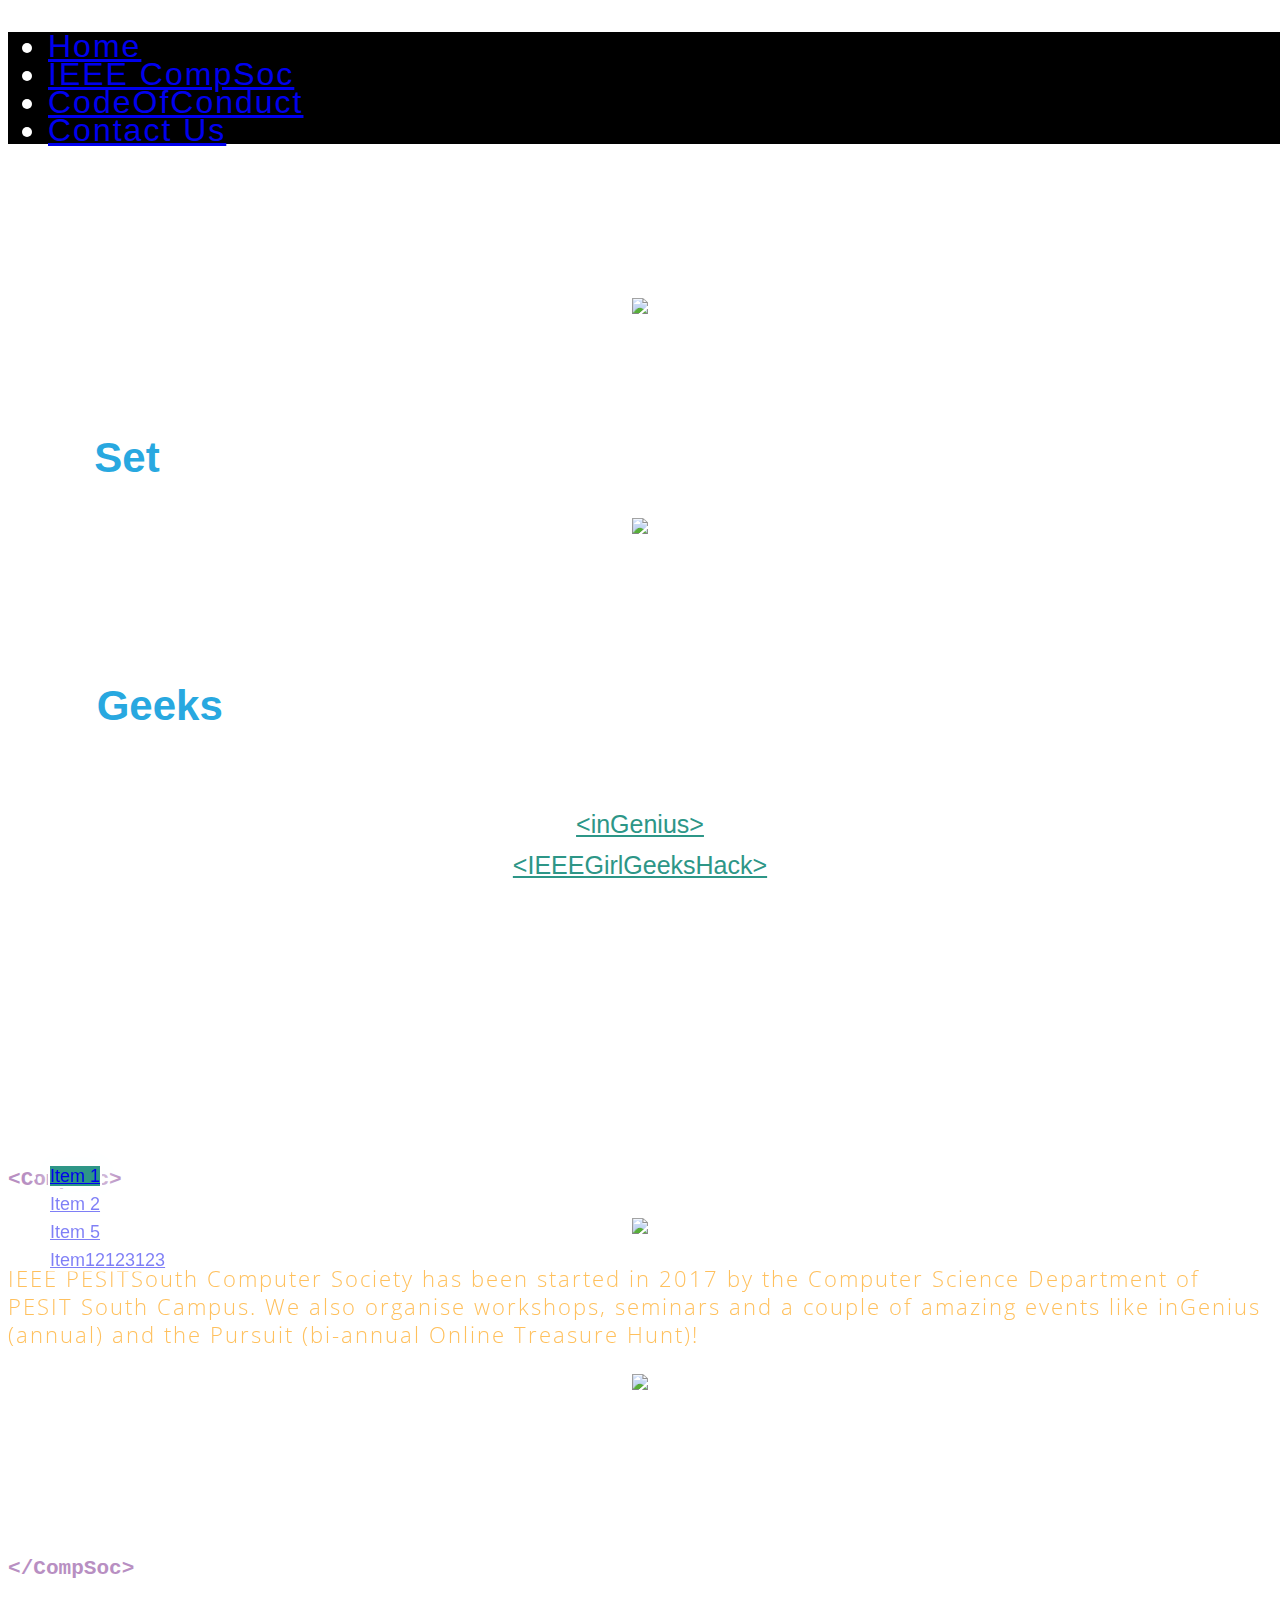
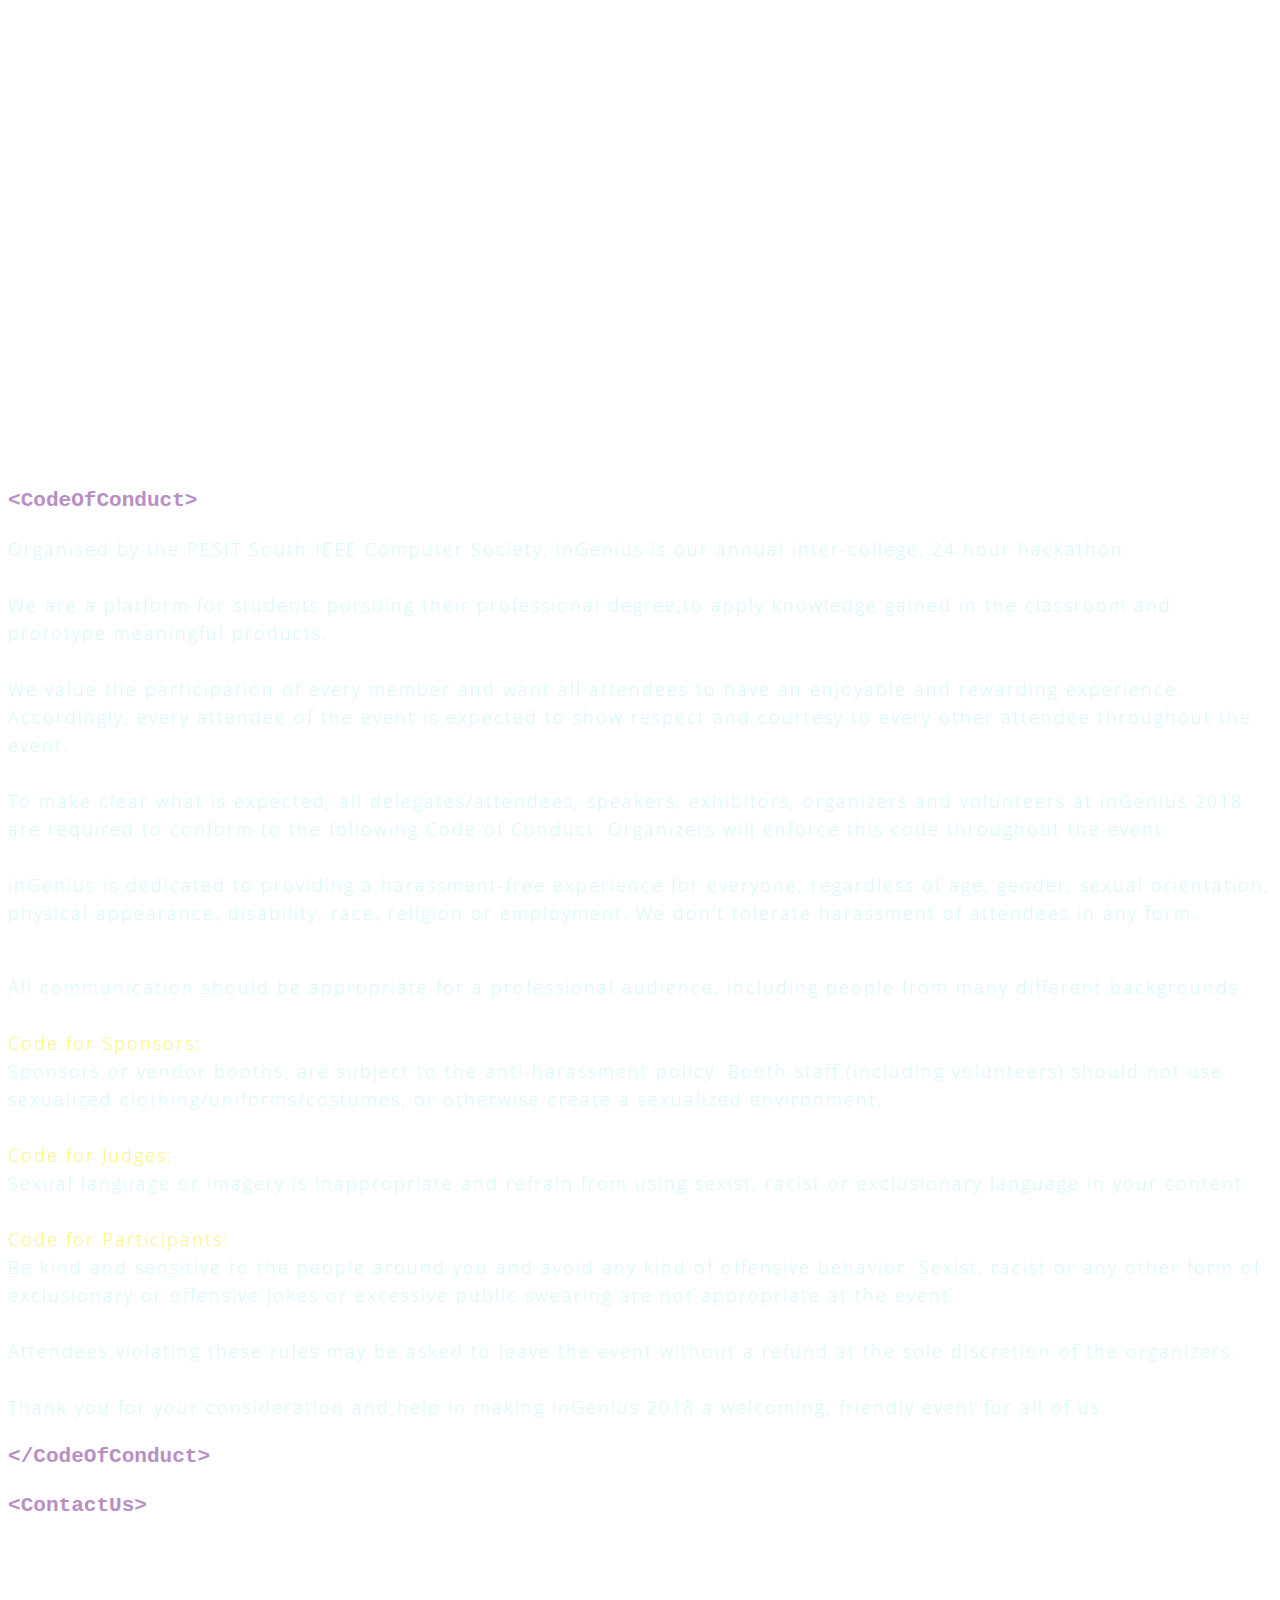
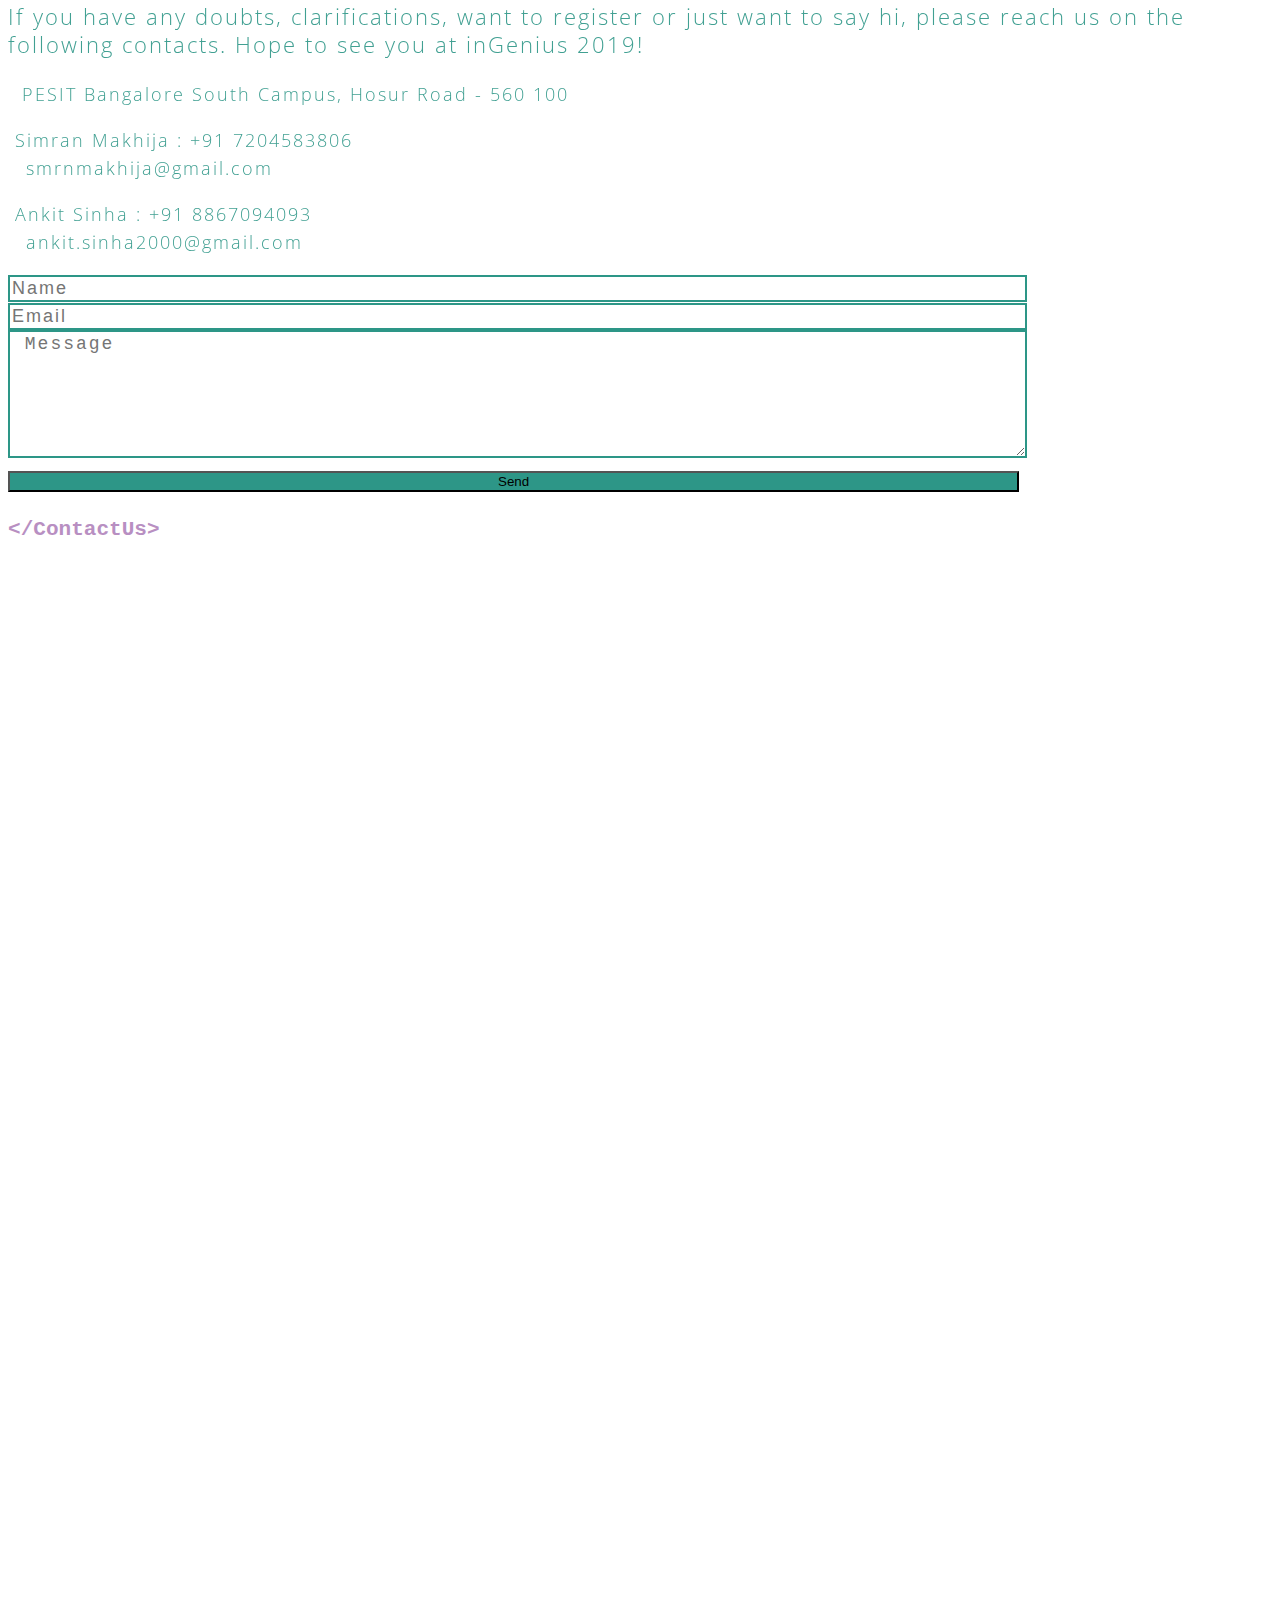
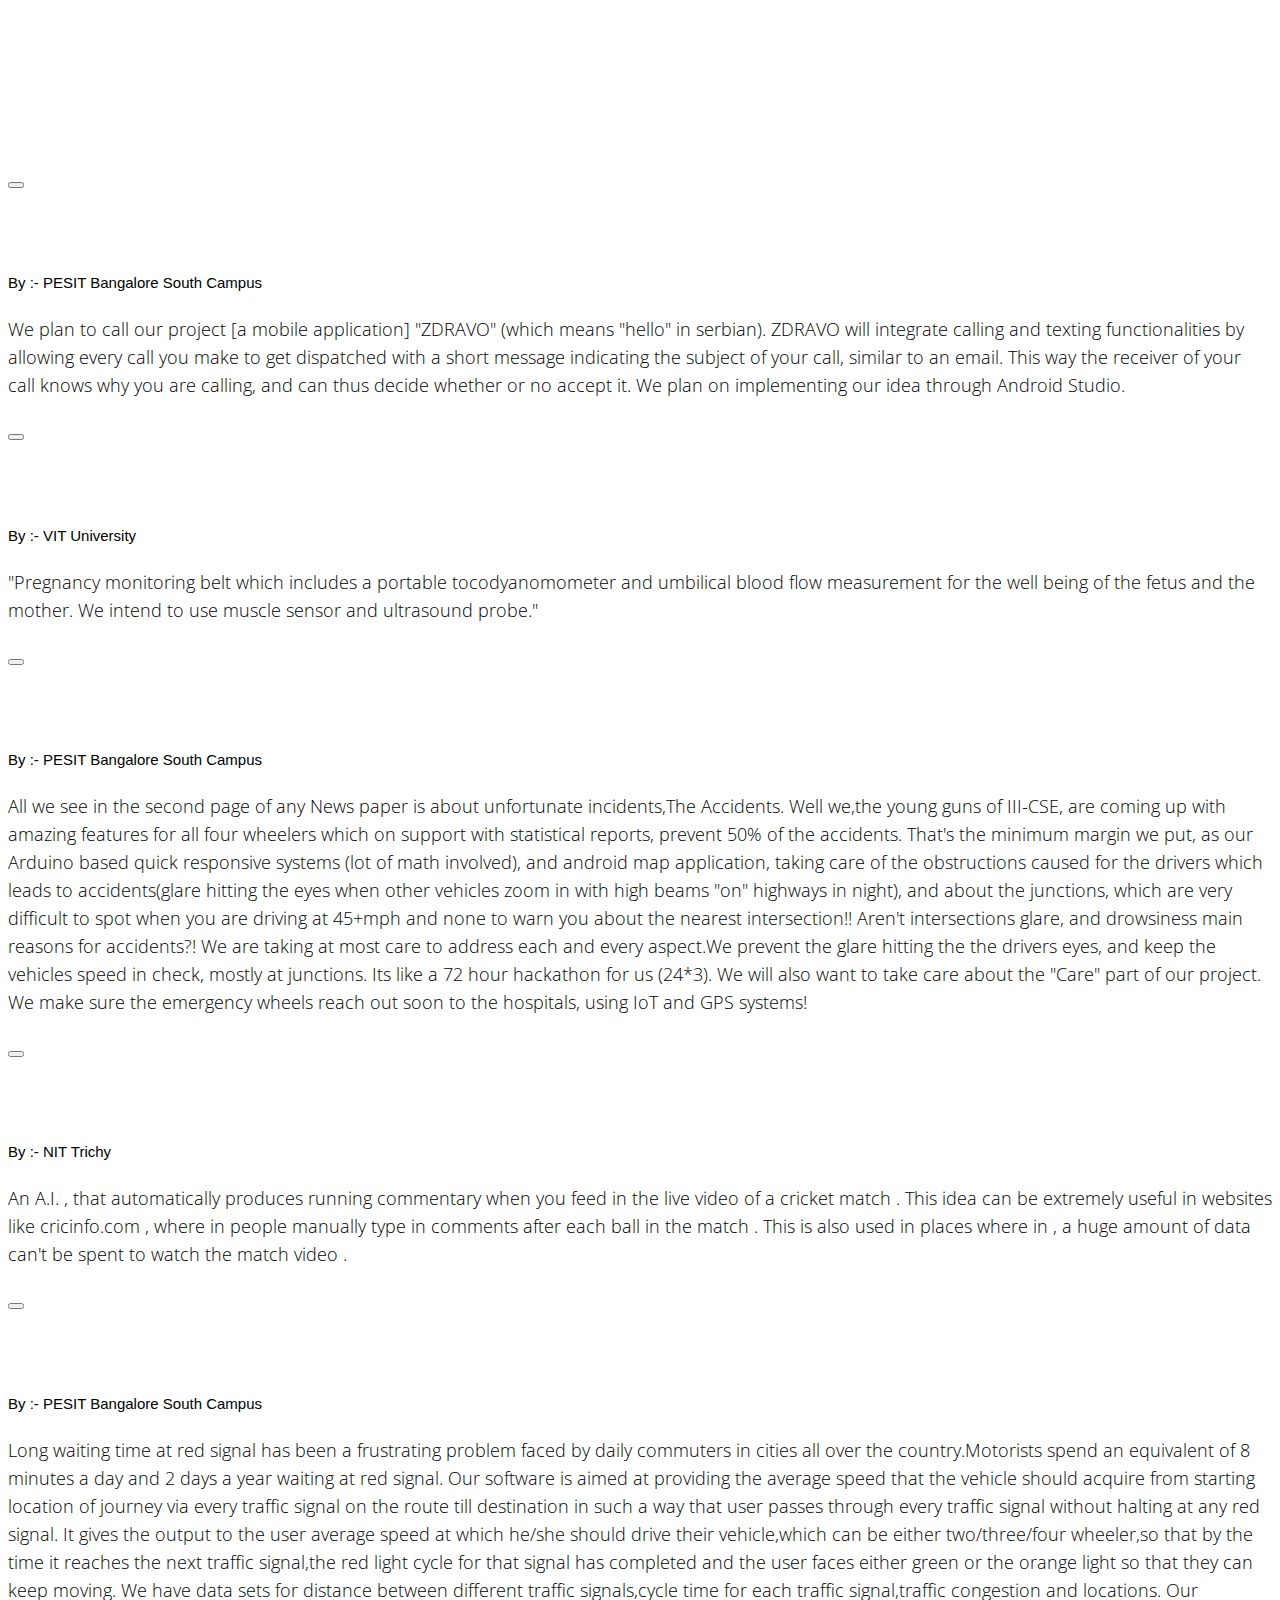
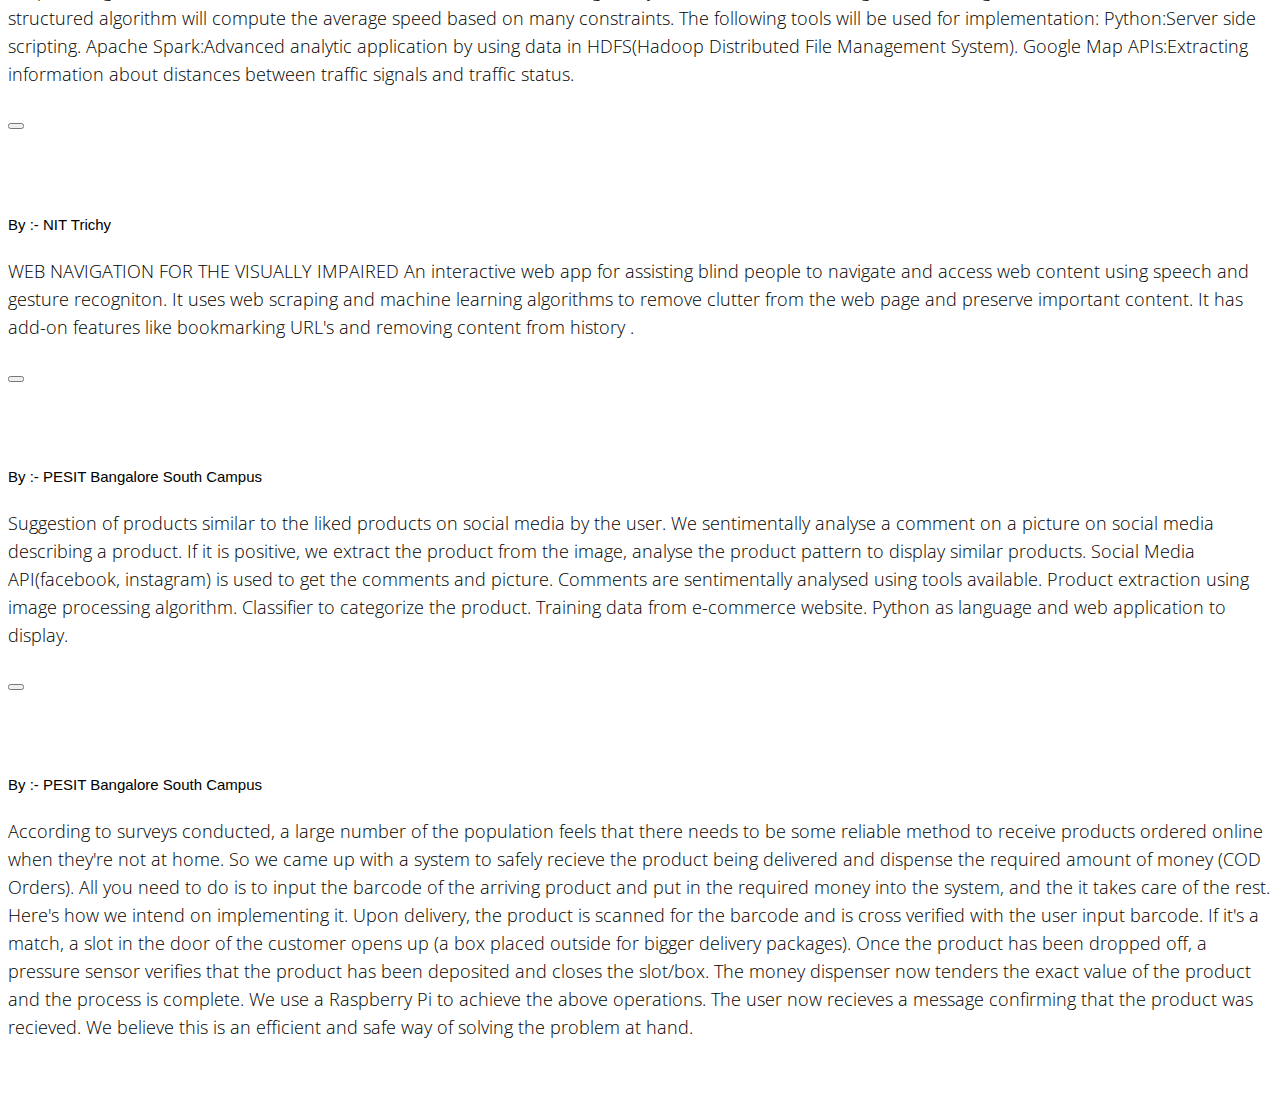
==== index.html @ 05e1632b "fixed the creation of new tabs" ====
<!DOCTYPE html>
<html>
<head>
	<meta charset="utf-8">
	<meta name="viewport" content="width=device-width, initial-scale=1.0">
	<meta name="description" content="inGenius, the flagship event of PESITSouth IEEE Computer Society, is an annual 24-hour hackathon. After six successful iterations, inGenius 2018 is back! This time around, our theme is Open Hack. The future is data-driven. So get behind the wheel & hack it out on the 3rd & 4th of November, 2018.">
	<meta name="author" content="#getSetHack">
	<title>inGenius/IEEEGirlGeeksHack 2019</title>

	<link href="css/bootstrap.min.css" rel="stylesheet">
    <link href="https://fonts.googleapis.com/css?family=Open+Sans" rel="stylesheet">
	<link href="css/main.css" rel="stylesheet">
    <!-- <link rel="stylesheet" type="text/css" href="css/jquery.fullpage.min.css" /> -->


  	<link rel="shortcut icon" href="images/favicon.png">

  	<!-- UIkit CSS -->
<link rel="stylesheet" href="https://cdnjs.cloudflare.com/ajax/libs/uikit/3.0.0-beta.28/css/uikit.min.css" />
   <link rel ='stylesheet' href = 'css/animate.css'>
   <link rel ='stylesheet' href = 'css/font-awesome.min.css'>



<!-- jQuery is required -->
<script src="https://cdnjs.cloudflare.com/ajax/libs/jquery/3.2.1/jquery.min.js"></script>
<script type="text/javascript" src="js/bootstrap.min.js"></script>


<!-- UIkit JS -->
<script src="https://cdnjs.cloudflare.com/ajax/libs/uikit/3.0.0-beta.28/js/uikit.min.js"></script>
<script src="https://cdnjs.cloudflare.com/ajax/libs/uikit/3.0.0-beta.28/js/uikit-icons.min.js"></script>

</head>
<body data-spy="scroll" data-target=".uk-dotnav" data-offset="50">


<div id="menu-icon" style="position: fixed; top:10px; right:10px; z-index: 1001 !important;"  uk-toggle="target: #offcanvas-nav-primary">

</div>
<!-- <button class="uk-button uk-button-default uk-margin-small-right" type="button">Primary Nav</button> -->

	<div class="uk-offcanvas-content">
    <div id="offcanvas-nav-primary" uk-offcanvas="overlay: false; flip: true">
        <div class="uk-offcanvas-bar uk-flex uk-flex-column" style="background-color: #000; width:100vw; z-index: -1; letter-spacing: 2px; font-size : 32px;">
            <ul class="uk-nav uk-nav-primary uk-nav-center uk-margin-auto-vertical" uk-scrollspy-nav="closest: li; scroll: true">
                <li class="uk-active"><a href="#home" uk-scroll>Home</a></li>
                <!--<li><a href="#ingenius" uk-scroll>inGenius</a></li>
                <li><a href="#girlgeeks" uk-scroll>GirlGeeks</a></li>
                <li><a href="#participate" uk-scroll>Participate</a></li>
                <li><a href="#register" uk-scroll>Register</a></li>
                <li><a href="#faq" uk-scroll>FAQ</a></li>-->
                <li><a href="#IEEE" uk-scroll>IEEE CompSoc</a></li>
                <!-- <li><a href="#sponsors" uk-scroll>Sponsors</a></li> -->
                <li><a href="#CodeOfConduct" uk-scroll>CodeOfConduct</a></li>
                <li><a href="#contactus" uk-scroll>Contact Us</a></li>
            </ul>

        </div>
    </div>
    <script>
        $(document).ready(function(){
            $(".uk-nav-primary li").click(function(){
                UIkit.offcanvas("#offcanvas-nav-primary").hide();
            });
        });
    </script>

</div>

<div id="particles-js"></div>

    <!-- <div id="fullpage"> -->
	<section id="home" class="section active" style="width: 100%; min-height: 100vh; margin-top:100px;">
  <div class="row">
		<div class="col-md-12 text-center">
      	<h2 style="color : #fff;"> <span style="font-weight: 300">Coming Soon!</strong></h2>
		</div>
  </div>
	<div class="row">
		<div class="col-md-6 text-center" >
			<center><a href="#inGenius">	<img class="img img-responsive" style="max-height:180px;" src="images/logo.png" > </a>
			<br></center>
				<p style="font-size: 42px; font-weight: 800; padding-top: 80px;">#get<span style="color:#28A8E0">Set</span>Hack</p>
		</div>
		<div class="col-md-6 text-center">
			<center>
			<a href="#inGenius">	<img class="img img-responsive" style="max-height:180px;" src="images/gg_logo.png" > </a>
		</center>
			<br>
				<p style="font-size: 42px; font-weight: 800; padding-top: 80px;">#girl<span style="color:#28A8E0">Geeks</span>Hack</p>
		</div>
	</div>
	<br>
	<div class="row" style="margin-top:20px;">
		<div class="col-md-6 text-center" style="margin-bottom:10px;">
		 <center> <a href="inGenius-page.html" style="color: #2d9687;" class="uk-button uk-button-default uk-button-large uk-margin-medium uk-margin-remove-bottom" target="" uk-scrollspy="cls:uk-animation-slide-left" id="inGenius"> &lt;inGenius&gt;</a>
		</center> </div>
		<div class="col-md-6 text-center">
		<center>	<a href="girlgeekshack-page.html" style="color: #2d9687;" class="uk-button uk-button-default uk-button-large uk-margin-medium uk-margin-remove-bottom" target="" uk-scrollspy="cls:uk-animation-slide-right" id="IEEEGirlGeeksHack">&lt;IEEEGirlGeeksHack&gt;</a>
		</center> </div>

		</div>
	      <!-- <h2 style="color : #fff;"> <span style="font-weight: bold">#getSetHack</strong></h2> -->
	 </section>
	<div id = "dot-nav" class="uk-position-center-right uk-position-medium" style="position: fixed !important; z-index: +1;">
        <ul class="uk-dotnav uk-dotnav-vertical" uk-scrollspy-nav="closest: li; scroll: true; offset: 30">
            <li class="uk-active" title="Home" uk-tooltip="pos: left"><a href="#home" uk-scroll>Item 1</a></li>
            <!--<li title="inGenius" uk-tooltip="pos: left"><a href="#ingenius" uk-scroll>Item 3</a></li>
            <li title="girlgeeks" uk-tooltip="pos: left"><a href="#girlgeeks" uk-scroll>Item 5</a></li>
            <li title="Participate" uk-tooltip="pos: left"><a href="#participate" uk-scroll>Item 4</a></li>
            <li title="Register" uk-tooltip="pos: left"><a href="#register" uk-scroll>Item 5</a></li>
            <li title="FAQ" uk-tooltip="pos: left"><a href="#faq" uk-scroll>Item 5</a></li>-->
						<li title="IEEE Compsoc" uk-tooltip="pos: left"><a href="#IEEE" uk-scroll>Item 2</a></li>
            <!-- <li title="Sponsors" uk-tooltip="pos: left"><a href="#sponsors" uk-scroll>Item 2</a></li> -->
            <li title="CodeOfConduct" uk-tooltip="pos: left"><a href="#CodeOfConduct">Item 5</a></li>
            <li title="Contact Us" uk-tooltip="pos: left"><a href="#contactus">Item12123123</a></li>
        </ul>
    </div>
    </section>



    <div class="bulblogo hidden" style="position: fixed; top: 10px; left: 15px; z-index: 999;"> <a href="#home" uk-scroll><img class="img img-responsive" style="height:60px;" src="images/bulb.png"></a></div>

    <script>
      $(document).ready(function(){
        $(window).scroll(function(){
          var scrollPos = $(window).scrollTop();
          if(scrollPos >= 600){
            $(".bulblogo").addClass("large-nav").promise().done(function(){
              $(".bulblogo").removeClass("hidden").addClass("fadeInLeft animated");
            });
          }else if(scrollPos <= 500){
            $(".bulblogo").removeClass("large-nav").promise().done(function(){
              $(".bulblogo").removeClass("fadeInLeft").addClass("fadeOutLeft").promise().done(function(){
                $(".bulblogo").removeClass("fadeOutLeft").addClass("hidden");
              });
            });
          }
        });
      });
    </script>
	<!--	<section id="temp" style="min-height: 50vh;"  class="section uk-padding-large">
	        <div class="container">
	        <div class="row">
					<div class="col-sm-12 uk-padding uk-padding-remove-bottom">
						 <center>
							  <a href="inGenius-page.html" style="color: #2d9687;" class="uk-button uk-button-default uk-button-large uk-margin-medium uk-margin-remove-bottom" target="_blank" uk-scrollspy="cls:uk-animation-slide-left" id="inGenius"> &lt;inGenius&gt;</a>
								<br>
								<a href="girlgeekshack-page.html" style="color: #2d9687; margin-top:20px;" class="uk-button uk-button-default uk-button-large uk-margin-medium uk-margin-remove-bottom" target="_blank"uk-scrollspy="cls:uk-animation-slide-right" id="IEEEGirlGeeksHack">&lt;IEEEGirlGeeksHack&gt;</a>
             </center>
					</div>
				</div>
		</section>

<!--		<section id="ingenius" style="min-height: 100vh;"  class="section uk-padding-large">
        <div class="container">
        <div class="row">
            <div class="col-sm-12 uk-padding uk-padding-remove-bottom">
                <h3 style="color:#B88FC2;" uk-scrollspy="cls:uk-animation-slide-left">&lt;inGenius&gt;</h3>
            </div>

            <div class="col-sm-12">
                <div class="row container">
                    <div class="col-md-6 uk-padding-large uk-padding-remove-vertical main-content">
                        <p style="color:#2d9687;">
                            inGenius, the flagship event of PESITSouth IEEE Computer Society, is an annual 24-hour hackathon.<br><br>
                            After seven successful iterations, inGenius 2019 is back! This time around, our theme is Open Hack. The future is data-driven.
                            <!-- So get behind the wheel &amp; hack it out on the 3rd &amp; 4th of November, 2018. -->
    <!--                    </p>
                        <p class="text-center">
                            <a href="brochure.pdf" style="color: #2d9687;" class="uk-button uk-button-default uk-button-large uk-margin-medium uk-margin-remove-bottom" target="_blank">Brochure</a>
                        </p>
                        <!-- <p style="color:#fff; letter-spacing: 2px; font-weight: 300 !important; font-size: 15px;">
                            PESIT South ACM Student Chapter was started in 2007 by the Computer Science Department of PESIT South Campus. We also organise workshops, seminars and a couple of amazing events like inGenius (annual) and the Pursuit (bi-annual Online Treasure Hunt)!
                        </p> -->
        <!--            </div>

                    <div id ="svg-logos" class="col-md-6 uk-margin-large uk-margin-remove-vertical">

                        <div class="row uk-margin uk-margin-remove-horizontal">
                            <img class="img img-responsive pull-right" style="max-height: 400px !important;" src="images/logo.png">
                        </div>

                    </div>

                </div>
            </div>


            <div class="col-sm-12 uk-padding uk-padding-remove-bottom">
                <h3 style="color:#B88FC2;" uk-scrollspy="cls:uk-animation-slide-left">&lt;/inGenius&gt;</h3>
            </div>
        </div>
        </div>
    </section>

 	       <section id="girlgeeks" style="min-height: 100vh;"  class="section uk-padding-large">
        <div class="container">
        <div class="row">
            <div class="col-sm-12 uk-padding uk-padding-remove-bottom">
                <h3 style="color:#B88FC2;" uk-scrollspy="cls:uk-animation-slide-left">&lt;IEEEGirlGeeksHack&gt;</h3>
            </div>

            <div class="col-sm-12">
                <div class="row container">
                    <div class="col-md-6 uk-padding-large uk-padding-remove-vertical main-content">
                        <p style="color:#2d9687;">
                            <ul>
                                <li class="gg_li">
                                    <strong class="gg_head">Objective</strong>
                                    <p class="gg_p">Increase women participation in hackathons.</p>
                                </li>
                                <li class="gg_li">
                                    <strong class="gg_head">Team Size</strong>
                                    <p class="gg_p">Team of 4. Team leader must be a female candidate.</p>
                                </li>
                                <li class="gg_li">
                                    <strong class="gg_head">Eligibility</strong>
                                    <p class="gg_p">Anyone with coding and basic AI skills.</p>
                                </li>
                                <li class="gg_li">
                                    <strong class="gg_head">Problem Statement</strong>
                                    <p class="gg_p">Problem statement that includes a combination of AI + software engineering skills. Problem theme – challenge related to India. Data will be provided.</p>
                                </li>
                                <li class="gg_li">
                                    <strong class="gg_head">Mode of hackathon</strong>
                                    <p class="gg_p">Hackathon will be started at same time. Will be open to all students and professionals across the country. At deadline, teams will have to submit a presentation along with a .exe of their solution.</p>
                                </li>
                                <li class="gg_li">
                                    <strong class="gg_head">Judges</strong>
                                    <p class="gg_p">Panel of judges comprising of industry experts. They will go through the .exe and will have an interview round with top 10 teams to decide on final evaluations. </p>
                                </li>
                                <li class="gg_li">
                                    <strong class="gg_head">Registration Fees</strong>
                                    <p class="gg_p">INR 500 per person. Teams should register using one payment for each team.</p>
                                </li>
                            </ul>

                            <!-- So get behind the wheel &amp; hack it out on the 3rd &amp; 4th of November, 2018. -->

                        <!-- <p class="text-center">
                            <a href="brochure.pdf"ˀ style="color: #2d9687;" class="uk-button uk-button-default uk-button-large uk-margin-medium uk-margin-remove-bottom" target="_blank">Brochure</a>
                        </p> -->

            <!--       </div>

                    <div id ="svg-logos" class="col-md-6 uk-margin-large uk-margin-remove-vertical">

                        <div class="row uk-margin uk-margin-remove-horizontal">
                            <img class="img img-responsive pull-right" style="max-height: 400px !important;" src="images/gg_logo.png">
                        </div>

                    </div>

                </div>
            </div>


            <div class="col-sm-12 uk-padding uk-padding-remove-bottom">
                <h3 style="color:#B88FC2;" uk-scrollspy="cls:uk-animation-slide-left">&lt;/IEEEGirlGeeksHack&gt;</h3>
            </div>
        </div>
        </div>
    </section>



  <!--  <section id="participate" uk-scrollspy="cls:uk-animation-fade;repeat:true;" style="min-height: 100vh;" class="section uk-padding-large">
        <div class="container">
        <div class="row">
            <div class="col-sm-12 uk-padding uk-padding-remove-bottom">
                <h3 style="color:#B88FC2;" uk-scrollspy="cls:uk-animation-slide-left">&lt;Participate&gt;</h3>
            </div>

            <div class="col-sm-12 text-center uk-padding">
                <div class="row uk-margin-medium uk-padding uk-padding-remove-vertical">
                    <div class="col-sm-4" uk-scrollspy="cls:uk-animation-slide-left">
                        <center>
                            <div id="lc-1" class="logo-container uk-margin-medium uk-margin-remove-top">
                              <!-- <div class="icon-container"> -->
    <!--                            <div class="part-icon-cont text-center"  style="">
                                    <span class="fa fa-calendar" style="color : #fff; font-size : 40px;z-index: 999;"></span>
                                </div>
                              <!-- </div> -->
        <!--                    </div>
                        </center>
                        <div class="logo-info-container">
                            <h4> Coming Soon! </h4>
                        </div>
                    </div>
                    <div class="col-sm-4" uk-scrollspy="cls:uk-animation-fade">
                        <center>
                            <div id="lc-2" class="logo-container uk-margin-medium uk-margin-remove-top">
                              <!-- <div class="icon-container"> -->
            <!--                    <div class="part-icon-cont text-center"  style="">
                                    <span class="fa fa-camera-retro" style="color : #fff; font-size : 40px;z-index: 999;"></span>
                                </div>
                              <!-- </div> -->
                <!--            </div>
                        </center>

                        <div class="logo-info-container">
                            <h4> Thinking big? Think bigger! Come and blow our minds. </h4>
                        </div>
                    </div>
                    <div class="col-sm-4" uk-scrollspy="cls:uk-animation-slide-right">
                        <center>
                            <div id="lc-3" class="logo-container uk-margin-medium uk-margin-remove-top">
                                <div class="part-icon-cont text-center"  style="">
                                    <span class="fa fa-clock-o" style="color : #fff; font-size : 40px;z-index: 999;"></span>
                                </div>
                            </div>
                        </center>
                        <div class="logo-info-container">
                            <h4>Build and submit your solution in the given time!</h4>
                        </div>
                    </div>

                </div>
            </div>
            <div class="col-sm-12 text-center uk-padding">
                <div class="row uk-margin-medium uk-padding uk-padding-remove-vertical">
                <div class="col-sm-4" uk-scrollspy="cls:uk-animation-slide-left">
                        <center>
                            <div id="lc-4" class="logo-container uk-margin-medium uk-margin-remove-top">
                              <!-- <div class="icon-container"> -->
                    <!--            <div class="part-icon-cont text-center"  style="">
                                    <span class="fa fa-coffee" style="color : #fff; font-size : 40px;z-index: 999;"></span>
                                </div>
                              <!-- </div> -->
                        <!--    </div>
                        </center>
                        <div class="logo-info-container">
                            <h4> Register your team online!</h4>
                        </div>
                    </div>
                    <div class="col-sm-4" uk-scrollspy="cls:uk-animation-slide-fade">
                        <center>
                            <div id="lc-5" class="logo-container uk-margin-medium uk-margin-remove-top">
                                <div class="part-icon-cont text-center"  style="">
                                    <span class="fa fa-thumbs-o-up" style="color : #fff; font-size : 40px;z-index: 999;"></span>
                                </div>
                            </div>
                        </center>

                        <div class="logo-info-container">
                            <h4> Top 10 Teams with the best hacks present their solutions to the judges in a final interview round!</h4>
                        </div>
                    </div>
                    <div class="col-sm-4" uk-scrollspy="cls:uk-animation-slide-right">
                        <center>
                            <div id="lc-6" class="logo-container uk-margin-medium uk-margin-remove-top">
                                <div id="lc-6-icon-cont" class="text-center"  style="">
                                    <span class="fa fa-ticket" style="color : #fff; font-size : 40px;z-index: 999;"></span>
                                </div>
                            </div>
                        </center>

                        <div class="logo-info-container" style="padding-top:10px;">
                            <h4> Winning teams get amazing goodies and prizes!</h4>
                        </div>
                    </div>
                </div>
                <!-- <div class="row uk-padding uk-padding-remove-vertical"> -->


                <!-- </div> -->
            <!-- </div>


            <div class="col-sm-12 uk-padding uk-padding-remove-bottom">
                <h3 style="color:#B88FC2;" uk-scrollspy="cls:uk-animation-slide-left">&lt;/Participate&gt;</h3>
            </div>
        </div>
        </div>
    </section>




    <section id="register" uk-scrollspy="cls:uk-animation-fade;repeat:true;" style="min-height: 100vh;" class="uk-padding-large">
        <div class="container">
        <div class="row">
            <div class="col-sm-12 uk-padding uk-padding-remove-bottom">
                <h3 style="color:#B88FC2;" uk-scrollspy="cls:uk-animation-slide-left">&lt;Register&gt;</h3>
            </div>


            <div class="col-sm-12">
                <div class="row container-fluid uk-padding-large uk-padding-remove-vertical text-center">
                    <h2 style="color: #fff;">Registrations will open soon!</h2>
                    <!-- <a href="http://register.ingeniushack.com/" target="_blank"><button class="uk-button uk-button-large uk-margin-large green-button" style="color: #fff;">Register</button></a> -->
                    <!-- <h3 style="color: #fff;" class="uk-margin-medium font-inconsalata">Registrations will close on <span class="">October 17</span>!</h3> -->
              <!--      <p class="uk-margin-medium"> Keep checking <a href="http://facebook.com/ingeniushack" target="_blank"> facebook.com/ingeniushack </a> for more information. </p>
                </div>
            </div>


            <div class="col-sm-12 uk-padding uk-padding-remove-bottom">
                <h3 style="color:#B88FC2;" uk-scrollspy="cls:uk-animation-slide-left">&lt;/Register&gt;</h3>
            </div>
        </div>
        </div>
    </section>



-->
<!--    <section id="faq" style="min-height: 100vh;" uk-scrollspy="cls:uk-animation-fade;repeat:true;" class="section uk-padding-large">
    	<div class="container">
        <div class="row">
    		<div class="col-sm-12 uk-padding uk-padding-remove-bottom">
    			<h3 style="color:#B88FC2;" uk-scrollspy="cls:uk-animation-slide-left">&lt;FAQ&gt;</h3>
    		</div>

    		<div class="col-sm-12">
    			<div class="row container">

    				<div class="col-sm-10 col-sm-offset-1 uk-padding-large uk-padding-remove-vertical main-content">
	    				<ul uk-accordion="collapsible: false">
						    <li uk-scrollspy="cls:uk-animation-fade">
						        <h3 class="uk-accordion-title">Who can attend inGenius 2019?</h3>
						        <div class="uk-accordion-content">
						            <p>The only restriction is that the team leader should be a female candidate! Anyone who can code and has the basic AI knowledge can register! </p>
						        </div>
                            </li>

						    <li uk-scrollspy="cls:uk-animation-fade">
						        <h3 class="uk-accordion-title">Is there a registration fee?</h3>
						        <div class="uk-accordion-content">
						            <p>Registering your team along with your hack idea is free (obviously :P). But, once shortlisted, teams need to buy tickets which are worth ₹500 per person in the team.</p>
						        </div>
						    </li>
						    <li uk-scrollspy="cls:uk-animation-fade">
						        <h3 class="uk-accordion-title">How many people can I have in my team?</h3>
						        <div class="uk-accordion-content">
						            <p>You must have at least 2 people in your team, and a maximum of 4 people. Fancy, crazy team names are encouraged! No obscenity, mind you.</p>
						        </div>
						    </li>
						    <li uk-scrollspy="cls:uk-animation-fade">
						        <h3 class="uk-accordion-title">How do I register?</h3>
						        <div class="uk-accordion-content">
						            <p>Create and register your team online. You can also add some weight by including your github and linkedin profile links. You will be sent an email confirming your participation a few weeks before the event. Don't forget to keep checking your inbox (also, check SPAM, just in case!). <br></p>
						        </div>
                            </li>
                            <li uk-scrollspy="cls:uk-animation-fade">
						        <h3 class="uk-accordion-title">What is the theme of inGenius 2019?</h3>
						        <div class="uk-accordion-content">
						            <p>This year's theme is related to the challenges present in India. You will be given a problem statement which will put your AI and software engineering skills to the test! <br></p>
						        </div>
                            </li>

						    <!-- <li uk-scrollspy="cls:uk-animation-fade">
						        <h3 class="uk-accordion-title">What do I have to bring?</h3>
						        <div class="uk-accordion-content">
						            <p>Mandatory:<br>
A valid College ID (or Government ID if none available).<br>
Laptop, chargers &amp; other required peripherals.<br>
Any and all hardware equipment required for the completion of your hack.<br>
No Objection Certificate for each female participant
Unadulterated enthusiasm!<br><br>
Optional:<br>
Data card / dongles for internet access (just in case!).
Anything you need to be comfy during the night.</p>
						        </div>
						    </li> -->
						 <!--   <li uk-scrollspy="cls:uk-animation-fade">
						        <h3 class="uk-accordion-title">When does the hackathon begin? </h3>
						        <div class="uk-accordion-content">
						            <p>It's an online hackathon and will begin at the same time for all participants. The exact date will be revealed soon!</p>
						        </div>
                            </li>

                            <li uk-scrollspy="cls:uk-animation-fade">
						        <h3 class="uk-accordion-title">What should I submit at the end of the hackathon?</h3>
						        <div class="uk-accordion-content">
						            <p>At the end of the hackathon, you need to submit a presentation about your solution and an executable(.exe) file.</p>
						        </div>
						    </li>

                            <li uk-scrollspy="cls:uk-animation-fade">
                                <h3 class="uk-accordion-title">How will you judge?</h3>
                                <div class="uk-accordion-content">
                                    <p>The panel of judges will consist of industry experts and professionals. They will go through the executable file and will have an interview round with top 10 teams to decide on final evaluations.  </p>
                                </div>
                            </li>

                            <li uk-scrollspy="cls:uk-animation-fade">
                                <h3 class="uk-accordion-title">I have a question that's not answered here</h3>
                                <div class="uk-accordion-content">
                                    <p>We're here to help you however you need! Feel free to drop us an <a href="mailto:ingeniushack@gmail.com">email</a>. You could also reach out to us on <a href="https://facebook.com/inGeniusHack">Facebook</a> or on <a href="https://twitter.com/ingeniushack">Twitter</a>.</p>
                                </div>
                            </li>

						</ul>
    				</div>

    			</div>
    		</div>


    		<div class="col-sm-12 uk-padding uk-padding-remove-bottom">
    			<h3 style="color:#B88FC2;" uk-scrollspy="cls:uk-animation-slide-left">&lt;/FAQ&gt;</h3>
    		</div>
    	</div>
        </div>
    </section>
	-->

    <section id="IEEE" uk-scrollspy="cls:uk-animation-fade;repeat:true;" style="width: 100%; min-height: 100vh;" class="section uk-padding-large uk-padding-remove-vertical">
        <div class="container">
        <div class="row">
            <div class="col-sm-12 uk-padding uk-padding-remove-bottom">
                <h3 style="color:#B88FC2;" uk-scrollspy="cls:uk-animation-slide-left">&lt;CompSoc&gt;</h3>
            </div>
            <div class="col-sm-12">
                <div class="row container">
                    <div class="col-md-5 uk-margin-large pull-right">
                        <center><img class="img img-responsive" src="images/compsoc_white_1.png" uk-scrollspy="cls:uk-animation-fade"></center>
                    </div>
                    <div class="col-md-7 uk-padding-large uk-padding-remove-vertical pull-left main-content">
                        <p style="color:#FFBA4C;">
                            IEEE PESITSouth Computer Society has been started in 2017 by the Computer Science Department of PESIT South Campus. We also organise workshops, seminars and a couple of amazing events like inGenius (annual) and the Pursuit (bi-annual Online Treasure Hunt)!
                        </p>
                    </div>
                </div>
                <div class="row container">
                     <div class="col-md-5 uk-margin-large pull-right">
                        <center><img class="img img-responsive" src="images/ieee_cs_blr_logo.jpg" uk-scrollspy="cls:uk-animation-fade"></center>
                    </div>
                    <div class="col-md-7 uk-padding-large uk-padding-remove-vertical pull-left main-content">
                        <p>
                            The IEEE Computer Society is the world's leading membership organization dedicated to computer science and technology. Serving more than 60,000 members, the IEEE Computer Society is the trusted information, networking, and career-development source for a global community of technology leaders that includes researchers, educators, software engineers, IT professionals, employers, and students.
                        </p>
                    </div>

                </div>
            </div>
            <div class="col-sm-12 uk-padding uk-padding-remove-bottom">
                <h3 style="color:#B88FC2;" uk-scrollspy="cls:uk-animation-slide-left">&lt;/CompSoc&gt;</h3>
            </div>
        </div>
        </div>
    </section>

<!-- <section id="sponsors" uk-scrollspy="cls:uk-animation-fade;repeat:true;" style="width: 100%; min-height: 100vh;" class="section uk-padding-large uk-padding-remove-vertical">
        <div class="container">
        <div class="row">
            <div class="col-sm-12 uk-padding uk-padding-remove-bottom">
                <h3 style="color:#B88FC2;" uk-scrollspy="cls:uk-animation-slide-left">&lt;Partners&gt;</h3>
            </div>
<div class="col-sm-12">
                <div class="row container uk-padding-large">
									<div class="col-sm-3 col-sm-offset-2 uk-padding-small" style="margin-top:20px;">
										<img class="img img-responsive" src="images/xelp.png" style="max-height: 150px; max-width: 90%;">
									</div>
									<div class="col-sm-3 uk-padding-small" style="margin-top : 10px;">
										<img class="img img-responsive" src="images/palo-alto-logo_TransparentBG.png" style="max-height: 150px; min-width: 90%;">
									</div>
									<div class="col-sm-3 uk-padding-small" style="margin-top : 20px;">
                                        <img class="img img-responsive" src="images/walmart_logo.png" style="max-height: 150px;">
                                    </div>

                </div>
            <div class="col-sm-12">
                <div class="row container uk-padding-large">
                        <div class="col-sm-3 col-sm-offset-2 uk-padding-small" style="margin-top : 40px;">
                                <img class="img img-responsive" src="images/nutanix.png" style="max-height: 150px; max-width: 90%;">
                            </div>
									<div class="col-sm-3 uk-padding-small">
										<img class="img img-responsive" src="images/mitter_white.png" style="max-height: 150px; max-width: 90%;">
									</div>

									<div class="col-sm-3 uk-padding-small" style="margin-top : 10px;">
                                        <img class="img img-responsive" src="images/iqlect_white.png" style="max-height: 150px; max-width: 90%;">
                                    </div>
                </div><div class="col-sm-1"></div>
                <div class="row container uk-padding-large">

									<div class="col-sm-3 col-sm-offset-2">
                                        <img class="img img-responsive" src="images/aspec.png" style="max-height: 150px; max-width: 90%; margin-top:20px;">
                                    </div>

									<div class="col-sm-3" style="margin-top:10px;">
                                        <img class="img img-responsive" src="images/neoastra_logo.png" style="max-height:130px; max-width: 90%;">
                                    </div>

                                    <div class="col-sm-3 uk-padding-medium" style="margin-top : 10px;">
                                        <img class="img img-responsive" src="images/mozilla_new.png" style="max-height: 150px; max-width: 90%;">
                                    </div>

                </div><div class="col-sm-1"></div>
                <div class="row container uk-padding-large">

                    <div class="col-sm-3 col-sm-offset-5">
                        <img class="img img-responsive" src="images/wakhra_swaad_white.png" style="max-height: 150px; max-width: 90%; margin-top:20px;">
                    </div>


                </div>
                <div class="col-sm-1"></div>

                </div>
            </div>
            <div class="col-sm-12 uk-padding uk-padding-remove-bottom">
                <h3 style="color:#B88FC2;" uk-scrollspy="cls:uk-animation-slide-left">&lt;/Partners&gt;</h3>
            </div>
        </div>
        </div>
    </section>  -->



    <section id="CodeOfConduct" uk-scrollspy="cls:uk-animation-fade;repeat:true;" style="width: 100%; min-height: 100vh;" class="section uk-padding-large uk-padding-remove-vertical">
        <div class="container">
        <div class="row">
            <div class="col-sm-12 uk-padding uk-padding-remove-bottom">
                <h3 style="color:#B88FC2;" uk-scrollspy="cls:uk-animation-slide-left">&lt;CodeOfConduct&gt;</h3>
            </div>
            <div class="col-sm-12">
                <div class="row container" >
                    <div class="col-md-6 uk-padding-large uk-padding-remove-vertical pull-left main-content">
                        <p style="color:#d1f7f9; font-size:18px;">
                            Organised by the PESIT South IEEE Computer Society, inGenius is our annual inter-college, 24 hour hackathon.<br><br>
We are a platform for students pursuing their professional degree,to apply knowledge gained in the classroom and prototype meaningful products.<br><br>
We value the participation of every member and want all attendees to have an enjoyable and rewarding experience. Accordingly, every attendee of the event is expected to show respect and courtesy to every other attendee throughout the event.<br><br>
To make clear what is expected, all delegates/attendees, speakers, exhibitors, organizers and volunteers at inGenius 2018 are required to conform to the following Code of Conduct. Organizers will enforce this code throughout the event.<br><br>
inGenius is dedicated to providing a harassment-free experience for everyone, regardless of age, gender, sexual orientation, physical appearance, disability, race, religion or employment. We don't tolerate harassment of attendees in any form.<br><br>
                        </p>
                    </div>
                    <div class="col-md-5 uk-padding-remove-vertical pull-left main-content">
                        <p style="color:#d1f7f9; font-size: 18px;">
                            All communication should be appropriate for a professional audience, including people from many different backgrounds.<br><br>
<span style="color:#FFF165;">Code for Sponsors:</span><br>
Sponsors or vendor booths, are subject to the anti-harassment policy.
Booth staff (including volunteers) should not use sexualized clothing/uniforms/costumes, or otherwise create a sexualized environment.<br><br>
<span style="color:#FFF165;">Code for Judges:</span><br>
Sexual language or imagery is inappropriate and refrain from using sexist, racist or exclusionary language in your content.<br><br>
<span style="color:#FFF165;">Code for Participants:</span><br>
Be kind and sensitive to the people around you and avoid any kind of offensive behavior. Sexist, racist or any other form of exclusionary or offensive jokes or excessive public swearing are not appropriate at the event.<br><br>
Attendees violating these rules may be asked to leave the event without a refund at the sole discretion of the organizers.<br><br>
Thank you for your consideration and help in making inGenius 2018 a welcoming, friendly event for all of us.
                        </p>
                    </div>
                </div>
            </div>
            <div class="col-sm-12 uk-padding uk-padding-remove-bottom">
                <h3 style="color:#B88FC2;" uk-scrollspy="cls:uk-animation-slide-left">&lt;/CodeOfConduct&gt;</h3>
            </div>
        </div>
        </div>
    </section>

    <section id="contactus" uk-scrollspy="cls:uk-animation-fade;repeat:true;" style="min-height: 100vh;" class="uk-padding-large">
        <div class="container">
        <div class="row">
            <div class="col-sm-12 uk-padding uk-padding-remove-bottom">
                <h3 style="color:#B88FC2;" uk-scrollspy="cls:uk-animation-slide-left">&lt;ContactUs&gt;</h3>
            </div>


            <div class="col-sm-12">
                <div class="row container-fluid uk-padding-large uk-padding-remove-vertical">
                    <div class="col-sm-5 main-content uk-margin-large uk-padding-medium uk-padding-remove-vertical">
                        <h2 style="color : #fff"> Say Hi, we won't bite! =)</h2>
                        <p style="color:#2d9687;">
                            If you have any doubts, clarifications, want to register or just want to say hi, please reach us on the following contacts. Hope to see you at inGenius 2019!
                        </p>
                        <p style="color:#2d9687; font-size: 18px;">
                                <span class="fa fa-location-arrow" style="color: #FFF165"></span>&nbsp; PESIT Bangalore South Campus, Hosur Road - 560 100
                        </p>

                        <p style="color:#2d9687; font-size: 18px;">
                                <span class="fa fa-phone" style="color: #FFF165"></span>&nbsp;Simran Makhija : +91 7204583806<br><span class="random-filler-space"></span> smrnmakhija@gmail.com

                        </p>
                        <p style="color:#2d9687; font-size: 18px;">
                                <span class="fa fa-phone" style="color: #FFF165"></span>&nbsp;Ankit Sinha : +91 8867094093<br><span class="random-filler-space"></span> ankit.sinha2000@gmail.com
                        </p>

                    </div>
                    <div class="col-sm-7 uk-padding-medium uk-margin-medium">
                        <div class="pull-right form-div">
                        <form  action="https://formspree.io/ingeniushack@gmail.com" method="POST">
                            <div class="uk-margin">
                                <div class="uk-inline" style="width: 100%;">
                                    <span class="uk-form-icon uk-form-icon-flip" uk-icon="icon: user"></span>
                                    <input class="uk-input input-feild uk-form-large" name="name" placeholder="Name" type="text">
                                </div>
                            </div>

                            <div class="uk-margin">
                                <div class="uk-inline" style="width: 100%;">
                                    <span class="uk-form-icon uk-form-icon-flip" uk-icon="icon: mail"></span>
                                    <input class="uk-input input-feild uk-form-large" name="_replyto" placeholder="Email" type="text">
                                </div>
                            </div>

                            <div class="uk-margin">
                                <div class="uk-inline" style="width: 100%;">

                                    <textarea rows=6 style= "width:100%;" name="message" placeholder=" Message" class="input-feild uk-form-large"></textarea>
                                </div>
                            </div>

                            <div class="uk-margin">
                                <div class="uk-inline" style="width: 100%;" >
                                        <button style="width: 100%;" class="uk-button green-button" type="submit">Send</button>
                                </div>
                            </div>
                        </form>
                        </div>
                    </div>
                    <!-- <div class="col-sm-6" style="height: 200px; width: 200px; -webkit-clip-path: polygon(50% 0%, 0% 100%,100% 100%);clip-path: polygon(50% 0%, 0% 100%, 100% 100%); background-color: #2d9687">

                    </div> -->
                </div>
            </div>


            <div class="col-sm-12 uk-padding uk-padding-remove-bottom">
                <h3 style="color:#B88FC2;" uk-scrollspy="cls:uk-animation-slide-left">&lt;/ContactUs&gt;</h3>
            </div>
        </div>
        </div>
    </section>

    <section id="venue" style="min-height: 100vh;" class="section uk-padding-large">
        <div class="container">
        <div class="row">

            <div class="col-sm-8 col-sm-offset-2">
                <iframe src="https://www.google.com/maps/embed/v1/place?q=place_id:ChIJwb4iy7xsrjsRdl79p7cwrUs&key=AIzaSyDpCzZMqCELL53PLmHZ57-jAH8NGnZ8jPA" width="100%" height="450" frameborder="0" style="border:0" allowfullscreen></iframe>
                </div>
            </div>

        </div>

        </div>
    </section>

    <section id="footer" class="footer">
        <div class="container">
            <div class="row">
                <div class="col-sm-12 text-center uk-margin-large uk-margin-remove-bottom social-links">
                    <a href="https://facebook.com/ingeniushack" target="_blank"><span class="fa fa-facebook"></span></a>
                    <a href="https://twitter.com/ingeniushack" target="_blank"><span class="fa fa-twitter"></span></a>
                    <a href="https://instagram.com/ingeniushackathon" target="_blank"><span class="fa fa-instagram"></span></a>
                </div>
                <div class="col-sm-12 text-center" style="padding-bottom: 10px;">
                    <span class="made-with">Made with &#x2764; by <a style="color: #fff;" target="_blank" href="http://pesitsouthcompsoc.org/">PESITSouth IEEE Computer Society</a></span>
                </div>
            </div>
        </div>
    </section>

    <!-- </div> -->

    <div id="modal-full-1" class="uk-modal-full" uk-modal style="z-index: 1002;">
    <div class="uk-modal-dialog">
        <button class="uk-modal-close-full uk-close-large" type="button" uk-close></button>
        <div class="uk-grid-collapse uk-child-width-1-2@s uk-flex-middle" uk-grid>
            <div class="uk-background-cover modal-background" style="background-image: url('images/phone.jpg');" uk-height-viewport></div>
            <div class="uk-padding-large">
                <h1 class="text-center hack-modal-title">ZDRAVO</h1>
                <p class="hack-modal-by text-center">By :- PESIT Bangalore South Campus</p>
                <p class="hack-modal-info">We  plan to call our project [a mobile application] "ZDRAVO" (which means "hello" in serbian).  ZDRAVO will integrate calling and texting functionalities by allowing every call you make to get dispatched with a   short message indicating the subject of your call, similar to an email.  This way the receiver of your call knows why you are calling, and can thus decide whether or no accept it.  We plan on  implementing our idea through Android Studio.</p>
            </div>
        </div>
    </div>
    </div>

    <div id="modal-full-2" class="uk-modal-full" uk-modal style="z-index: 1002;">
    <div class="uk-modal-dialog">
        <button class="uk-modal-close-full uk-close-large" type="button" uk-close></button>
        <div class="uk-grid-collapse uk-child-width-1-2@s uk-flex-middle" uk-grid>
            <div class="uk-background-cover modal-background" style="background-image: url('images/hardware.jpg');" uk-height-viewport></div>
            <div class="uk-padding-large">
                <h1 class="text-center hack-modal-title">Pregnancy Monitoring Belt</h1>
                <p class="hack-modal-by text-center">By :- VIT University</p>
                <p class="hack-modal-info">"Pregnancy monitoring belt which includes a portable tocodyanomometer and umbilical blood flow measurement for the well being of the fetus and the mother.
We intend to use muscle sensor and ultrasound probe."</p>
            </div>
        </div>
    </div>
    </div>

    <div id="modal-full-3" class="uk-modal-full" uk-modal style="z-index: 1002;">
    <div class="uk-modal-dialog">
        <button class="uk-modal-close-full uk-close-large" type="button" uk-close></button>
        <div class="uk-grid-collapse uk-child-width-1-2@s uk-flex-middle" uk-grid>
            <div class="uk-background-cover modal-background" style="background-image: url('images/iot.jpg');" uk-height-viewport></div>
            <div class="uk-padding-large">
                <h1 class="text-center hack-modal-title">Accidental Prevention &amp; Care</h1>
                <p class="hack-modal-by text-center">By :- PESIT Bangalore South Campus</p>
                <p class="hack-modal-info">All we see in the second page of any News paper is about unfortunate incidents,The Accidents. Well we,the young guns of III-CSE, are coming up with amazing features for all four wheelers  which on support with statistical reports, prevent 50% of the accidents. That's the minimum margin we put, as our Arduino based quick responsive systems (lot of math involved), and android map application, taking care of the obstructions caused for the drivers which leads to accidents(glare hitting the eyes when other vehicles zoom in with high beams "on" highways in night), and about the junctions, which are very difficult to spot when you are driving at 45+mph   and none to warn you about the nearest intersection!! Aren't intersections glare, and drowsiness  main reasons for accidents?! We are taking at most care to address each and every aspect.We prevent the glare hitting the the drivers eyes, and keep the vehicles speed in check, mostly at junctions. Its like a 72 hour hackathon for us (24*3). We will also want to take care about the "Care" part of our project. We make sure the emergency wheels reach out soon to the hospitals, using IoT and GPS systems!</p>
            </div>
        </div>
    </div>
    </div>

    <div id="modal-full-4" class="uk-modal-full" uk-modal style="z-index: 1002;">
    <div class="uk-modal-dialog">
        <button class="uk-modal-close-full uk-close-large" type="button" uk-close></button>
        <div class="uk-grid-collapse uk-child-width-1-2@s uk-flex-middle" uk-grid>
            <div class="uk-background-cover modal-background" style="background-image: url('images/sportfolio.jpg');" uk-height-viewport></div>
            <div class="uk-padding-large">
                <h1 class="text-center hack-modal-title">A.I. Commentator</h1>
                <p class="hack-modal-by text-center">By :- NIT Trichy</p>
                <p class="hack-modal-info">An A.I. , that automatically produces running commentary when you feed in the live video of a cricket match . This idea can be extremely useful in websites like cricinfo.com , where in people manually type in comments after each ball in the match . This is also used in places where in , a huge amount of data can't be spent to watch the match video .</p>
            </div>
        </div>
    </div>
    </div>

    <div id="modal-full-5" class="uk-modal-full" uk-modal style="z-index: 1002;">
    <div class="uk-modal-dialog">
        <button class="uk-modal-close-full uk-close-large" type="button" uk-close></button>
        <div class="uk-grid-collapse uk-child-width-1-2@s uk-flex-middle" uk-grid>
            <div class="uk-background-cover modal-background" style="background-image: url('images/lights.jpg');" uk-height-viewport></div>
            <div class="uk-padding-large">
                <h1 class="text-center hack-modal-title">Ardor</h1>
                <p class="hack-modal-by text-center">By :- PESIT Bangalore South Campus</p>
                <p class="hack-modal-info">Long waiting time at red signal has been a frustrating problem faced by daily commuters in cities all over the country.Motorists spend an equivalent of 8 minutes a day and 2 days a year waiting at red signal. Our software is aimed at providing the average speed that the vehicle should acquire from starting location of journey via every traffic signal on the route till destination in such a way that user passes through every traffic signal without halting at any red signal. It gives the output to the user average speed at which he/she should drive their vehicle,which can be either two/three/four wheeler,so that by the time it reaches the next traffic signal,the red light cycle for that signal has completed and the user faces either green or the orange light so that they can keep moving.  We have data sets for distance between different traffic signals,cycle time for each traffic signal,traffic congestion and locations.  Our structured algorithm will compute the average speed based on many constraints.  The following tools will be used for implementation: Python:Server side scripting. Apache Spark:Advanced analytic application by using data in HDFS(Hadoop Distributed File Management System). Google Map APIs:Extracting information about distances between traffic signals and traffic status.</p>
            </div>
        </div>
    </div>
    </div>

    <div id="modal-full-6" class="uk-modal-full" uk-modal style="z-index: 1002;">
    <div class="uk-modal-dialog">
        <button class="uk-modal-close-full uk-close-large" type="button" uk-close></button>
        <div class="uk-grid-collapse uk-child-width-1-2@s uk-flex-middle" uk-grid>
            <div class="uk-background-cover modal-background" style="background-image: url('images/web.jpg');" uk-height-viewport></div>
            <div class="uk-padding-large">
                <h1 class="text-center hack-modal-title">Web Navigation</h1>
                <p class="hack-modal-by text-center">By :- NIT Trichy</p>
                <p class="hack-modal-info">WEB NAVIGATION FOR THE VISUALLY IMPAIRED  An interactive web app for assisting blind people to navigate and access web content using speech and gesture recogniton. It uses web scraping and machine learning algorithms to remove clutter from the web page and preserve important content.  It has add-on features like bookmarking URL's and removing content from history .</p>
            </div>
        </div>
    </div>
    </div>

    <div id="modal-full-7" class="uk-modal-full" uk-modal style="z-index: 1002;">
    <div class="uk-modal-dialog">
        <button class="uk-modal-close-full uk-close-large" type="button" uk-close></button>
        <div class="uk-grid-collapse uk-child-width-1-2@s uk-flex-middle" uk-grid>
            <div class="uk-background-cover modal-background" style="background-image: url('images/social.jpg');" uk-height-viewport></div>
            <div class="uk-padding-large">
                <h1 class="text-center hack-modal-title">Pied Piper</h1>
                <p class="hack-modal-by text-center">By :- PESIT Bangalore South Campus</p>
                <p class="hack-modal-info">Suggestion of products similar to the liked products on social media by the user. We sentimentally analyse a comment on a picture on social media describing a product. If it is positive, we extract  the product from the image, analyse the product pattern to display similar products. Social Media API(facebook, instagram)  is used  to get the comments and picture. Comments are sentimentally analysed using tools available. Product extraction using image processing algorithm. Classifier to categorize the product. Training data from e-commerce website. Python as language and web application to display. </p>
            </div>
        </div>
    </div>
    </div>

    <div id="modal-full-8" class="uk-modal-full" uk-modal style="z-index: 1002;">
    <div class="uk-modal-dialog">
        <button class="uk-modal-close-full uk-close-large" type="button" uk-close></button>
        <div class="uk-grid-collapse uk-child-width-1-2@s uk-flex-middle" uk-grid>
            <div class="uk-background-cover modal-background" style="background-image: url('images/barcode.png');" uk-height-viewport></div>
            <div class="uk-padding-large">
                <h1 class="text-center hack-modal-title">Team Rocket</h1>
                <p class="hack-modal-by text-center">By :- PESIT Bangalore South Campus</p>
                <p class="hack-modal-info">According to surveys conducted, a large number of the population feels that there needs to be some reliable method to receive products ordered online when they're not at home. So we came up with a system to safely recieve the product being delivered and dispense the required amount of money (COD Orders).   All you need to do is to input the barcode of the arriving product and put in the required money into the system, and the it takes care of the rest.  Here's how we intend on implementing it.   Upon delivery, the product is scanned for the barcode and is cross verified with the user input barcode. If it's a match, a slot in the door of the customer opens up (a box placed outside for bigger delivery packages).  Once the product has been dropped off, a pressure sensor verifies that the product has been deposited and closes the slot/box. The money dispenser now tenders the exact value of the product and the process is complete.  We use a Raspberry Pi to achieve the above operations.  The user now recieves a message confirming that the product was recieved. We believe this is an efficient and safe way of solving the problem at hand.</p>
            </div>
        </div>
    </div>
    </div>

    <script type="text/javascript" src="js/svg.min.js"></script>
    <script>
        var menu = SVG('menu-icon').size(60,60);
        var item = menu.line(0, 10, 50, 10).move(0, 10);
        item.stroke({ color: '#2d9687', width: 5, linecap: 'round' });
        var item2 = menu.line(0, 25, 50, 25).move(0, 25);
        item2.stroke({ color: '#2d9687', width: 5, linecap: 'round' });
        var item3 = menu.line(0, 40, 50, 40).move(0,40);
        item3.stroke({ color: '#2d9687', width: 5, linecap: 'round' });
    </script>
	<script src="js/particles.js"></script>
	<script>
		/* ---- particles.js config ---- */

	particlesJS("particles-js", {
	  "particles": {
	    "number": {
	      "value": 60,
	      "density": {
	        "enable": true,
	        "value_area": 800
	      }
	    },
	    "color": {
	      "value": "#000000"
	    },
	    "shape": {
	      "type": "circle",
	      "stroke": {
	        "width": 1,
	        "color": "#ffffff"
	      },
	      "polygon": {
	        "nb_sides": 5
	      }
	    },
	    "opacity": {
	      "value": 0.2,
	      "random": true,
	      "anim": {
	        "enable": false,
	        "speed": 1,
	        "opacity_min": 0.1,
	        "sync": false
	      }
	    },
	    "size": {
	      "value": 2,
	      "random": true,
	      "anim": {
	        "enable": false,
	        "speed": 50,
	        "size_min": 0.1,
	        "sync": false
	      }
	    },
	    "line_linked": {
	      "enable": true,
	      "distance": 60,
	      "color": "#ffffff",
	      "opacity": 0.2,
	      "width": 1
	    },
	    "move": {
	      "enable": true,
	      "speed": 2,
	      "direction": "none",
	      "random": true,
	      "straight": false,
	      "out_mode": "out",
	      "bounce": true,
	      "attract": {
	        "enable": false,
	        "rotateX": 600,
	        "rotateY": 1200
	      }
	    }
	  },
	  "interactivity": {
	    "detect_on": "canvas",
	    "events": {
	      "onhover": {
	        "enable": true,
	        "mode": "repulse"
	      },
	      "onclick": {
	        "enable": true,
	        "mode": "push"
	      },
	      "resize": true
	    },
	    "modes": {
	      "grab": {
	        "distance": 200,
	        "line_linked": {
	          "opacity": 1
	        }
	      },
	      "bubble": {
	        "distance": 400,
	        "size": 40,
	        "duration": 2,
	        "opacity": 8,
	        "speed": 3
	      },
	      "repulse": {
	        "distance": 200,
	        "duration": 0.4
	      },
	      "push": {
	        "particles_nb": 4
	      },
	      "remove": {
	        "particles_nb": 2
	      }
	    }
	  },
	  "retina_detect": true
	});
	</script>

	<script type="text/javascript" src="js/jquery.nicescroll.min.js"></script>
	<script type="text/javascript">

	$(document).ready(function() {
      //  $("html").niceScroll({
      //   cursorcolor:"#2d9687",
      //   cursorwidth:"12px",
      //   cursorfixedheight : 80,
      //   cursorborderradius : "10px",
      //   cursorborder: "1px solid #0A0924",
      //   scrollspeed : 200,
      //   mousescrollstep: 200
      // });
        // $("body").niceScroll({
        //     cursorcolor:"rgb(230, 43,30)",
        //     cursorwidth:"10px",
        //     cursorborderradius : "1px",
        //     cursorborder: "1px solid rgb(230, 43, 30)",
        //     scrollspeed : 120,
        //     mousescrollstep: 60
        // });
    });


	</script>
<!-- <script> -->
<!-- //   (function(i,s,o,g,r,a,m){i['GoogleAnalyticsObject']=r;i[r]=i[r]||function(){
//   (i[r].q=i[r].q||[]).push(arguments)},i[r].l=1*new Date();a=s.createElement(o),
//   m=s.getElementsByTagName(o)[0];a.async=1;a.src=g;m.parentNode.insertBefore(a,m)
//   })(window,document,'script','https://www.google-analytics.com/analytics.js','ga');

//   ga('create', 'UA-67302990-1', 'auto');
//   ga('send', 'pageview'); -->

// <!-- Global site tag (gtag.js) - Google Analytics -->
<script async src="https://www.googletagmanager.com/gtag/js?id=UA-67302990-3"></script>
<script>
  window.dataLayer = window.dataLayer || [];
  function gtag(){dataLayer.push(arguments);}
  gtag('js', new Date());

  gtag('config', 'UA-67302990-3');
</script>

<!-- </script> -->
	<script src="js/classie.js"></script>
	<script src="js/svganimations2.js"></script>
</body>
</html>
---- css/main.css ----
html{
	/*background-color: #000;*/
}
body{
	overflow-x: hidden;
	/*background-color: #000 !important;*/
	/*animation: bg-transitions 5s infinite alternate;
  -moz-animation: bg-transitions 5s infinite alternate;
  -webkit-animation: bg-transitions 5s infinite alternate;*/
	/*height: 120vh;*/
}

h3, h4{
	font-family: 'Inconsalata', monospace !important;
	src: local("Inconsolata"), url("http://themes.googleusercontent.com/static/fonts/inconsolata/v3/BjAYBlHtW3CJxDcjzrnZCIbN6UDyHWBl620a-IRfuBk.woff") format("woff");
}
.font-inconsalata {
	font-family: 'Inconsalata', monospace !important;
	src: local("Inconsolata"), url("http://themes.googleusercontent.com/static/fonts/inconsolata/v3/BjAYBlHtW3CJxDcjzrnZCIbN6UDyHWBl620a-IRfuBk.woff") format("woff");
}
.uk-dotnav>li>a{
	/*background-color: transparent;*/
	border: 2px solid #fff;
	opacity: 0.5;
	width: 12px;
	height: 12px;
}
.uk-dotnav>.uk-active>a{
	background-color: #2d9687;
	opacity: 1;
	transition: 0.5s;
	-webkit-box-shadow: 2px -1px 26px 1px rgba(250,255,255,1);
-moz-box-shadow: 2px -1px 26px 1px rgba(250,255,255,1);
box-shadow: 2px -1px 26px 1px rgba(250,255,255,1);
}


.uk-nav > li > a{
	cursor: pointer;
	z-index: 2000;
}

.section {
	background : transparent !important;
	z-index: 999;
}

#home{
	height: 100vh;
	width: 100vw;
}
#particles-js {
  position: fixed;
  top:0;
  left: 0;
  width: 100%;
  height: 150%;
  animation: bg-transitions 4s infinite alternate;
  -moz-animation: bg-transitions 4s infinite alternate;
  -webkit-animation: bg-transitions 4s infinite alternate;
  background-image: url("");
  background-repeat: no-repeat;
  background-size: cover;
  background-position: 50% 50%;
}
.uk-tooltip{
	background-color: transparent;
	font-size: 14px;
	letter-spacing: 1px;
}
#logo-area{
	position: absolute;
	top: 20%;
	z-index: +1;
}

#lc-2, #lc-4{
	height: 180px;
	width: 160px;
	background-color: #2d9687;
	-webkit-clip-path: polygon(50% 0%, 100% 25%, 100% 75%, 50% 100%, 0% 75%, 0% 25%);
clip-path: polygon(50% 0%, 100% 25%, 100% 75%, 50% 100%, 0% 75%, 0% 25%);
}

#lc-1, #lc-3, #lc-5{
	height: 180px;
	width: 180px;
	background-color: transparent;
	border : 4px solid #2d9687;
	border-radius: 50%;
	z-index: 900;
}

#lc-6{
	height: 170px;
	width: 150px;
	background-color: #2d9687;
	-webkit-clip-path: polygon(50% 0%, 100% 25%, 100% 75%, 50% 100%, 0% 75%, 0% 25%);
clip-path: polygon(50% 0%, 100% 25%, 100% 75%, 50% 100%, 0% 75%, 0% 25%);
}
/*#lc-6{
	height: 180px;
	width: 180px;
	background-color: transparent;
	border : 4px solid #2d9687;
	border-radius: 50%;
	z-index: 900;
}*/
@media (max-width: 760px) {
/*
	#lc-1 > div{
		left : 245px;
	}*/
}

.hidden{
	display: none;
}

@-webkit-keyframes bg-transitions{
	0% {background-color: #000;}
	/*20% {background-color: #1C0C2B;}*/
	40% {background-color: #000;}
	/*80% {background-color: #042418;}*/
	100% {background-color: #000;}
}
@keyframes bg-transitions{
	0% {background-color: #000;}
	/*20% {background-color: #1C0C2B;}*/
	40% {background-color: #000;}
	/*80% {background-color: #042418;}*/
	100% {background-color: #000;}
}

.logo-info-container h4{
	color : #fff !important;
}

.main-content{
	letter-spacing: 2px; font-weight: 300 !important; font-size: 22px; opacity: 0.9;
	font-family: 'Open Sans', sans-serif;
}
svg text{
	font-family: "FontAwesome";
	color : #fff !important;
	font-size : 20px;
}

.part-icon-cont{
	color:#fff;
	position: absolute;
	left:0;
	top: 80px;
	width:100%;
	font-size:38px !important;
}
#lc-6-icon-cont{
	color:#fff;
	position: absolute;
	left:0;
	top: 70px;
	width:100%;
	font-size:38px !important;
}

iframe{
	-webkit-clip-path: polygon(0% 0%, 100% 0%, 100% 75%, 64% 75%, 51% 100%, 37% 76%, 0% 75%);
clip-path: polygon(0% 0%, 100% 0%, 100% 75%, 64% 75%, 51% 100%, 37% 76%, 0% 75%);
}

.form-div{
	 width: 80%;
}
.input-feild{
	background-color: transparent !important;
	border : 2px solid #2d9687 !important;
	color : #fff !important;
	/*height: 40px !important;*/
	font-size : 18px !important;
	/*padding-top: 1px; !important;*/
	letter-spacing: 2px !important;
	width: 100%;
}
#honeycomb svg polygon{
	z-index: 999;
}

#honeycomb svg image{
	-webkit-clip-path: polygon(50% 0%, 100% 25%, 100% 75%, 50% 100%, 0% 75%, 0% 25%);
	clip-path: polygon(50% 0%, 100% 25%, 100% 75%, 50% 100%, 0% 75%, 0% 25%);
}
.uk-accordion li{
	border : 2px solid #2d9687;
	padding : 20px;
	border-radius: 2%;
}
.uk-accordion-title{
	color : #E2B8AB;
	font-weight: bold;
}
.uk-accordion-content{
	font-size : 18px;
	font-weight: 300;
}

#menu-icon{
	display : none;
}

.random-filler-space{
	margin-left: 18px;
}
@media (max-width: 760px) {
	/*.part-icon-cont{
		left:73px;
	}*/

	.main-content{
		font-size : 20px;
	}
	#dot-nav{
		display: none;
	}
	#menu-icon{
		display: block;
	}

	.form-div{
		width: 95%;
	}
	.random-filler-space{
		margin: 0px;
	}
}

.line-drawing, .illustration {
	display: none;
	-webkit-transition: opacity 0.5s;
	transition: opacity 0.5s;
}

.line-drawing path {
	fill: none;
	stroke: #AB0037;
	stroke-width: 5;
}

.hidden-logo{
	display: none;
	font-size: 24px !important;
}

.line-drawing foreign-object{
	color:#2d9687;
}

body{
    color:#fff;
    font:18px/28px "Helvetica Neue",Helvetica,Arial,sans-serif;
    font-weight:300;
}

.icon-container{
	border: 2px solid #AB0037;
	font-size: 28px;
	color: #fff;
	border-radius: 50%;
}
/* Main Heading Style Starts */

.main-head{
    text-align:center;
    padding:0 0 40px;
}
.main-head h2, .main-head p{
}
.main-head h2{
    padding:0 0 20px;
}
.main-head p{
    font-size:24px;
    line-height:36px;
}


.clip-hexagon{
	/*border: 5px solid #2d9687;*/
	/*background-image: url("../images/1.jpg");*/
	background-color: #E2B8AB;
	box-sizing: border-box;
	display: inline-block;
	/*-webkit-clip-path: polygon(50% 0%, 90% 20%, 100% 60%, 75% 100%, 25% 100%, 0% 60%, 10% 20%);*/
/*clip-path: polygon(50% 0%, 90% 20%, 100% 60%, 75% 100%, 25% 100%, 0% 60%, 10% 20%);*/
-webkit-clip-path: polygon(0% 15%, 12% 10%, 15% 0%, 85% 0%, 89% 11%, 100% 15%, 100% 85%, 90% 88%, 85% 100%, 15% 100%, 12% 89%, 0% 85%);
clip-path: polygon(0% 15%, 12% 10%, 15% 0%, 85% 0%, 89% 11%, 100% 15%, 100% 85%, 90% 88%, 85% 100%, 15% 100%, 12% 89%, 0% 85%);
	width : 220px !important;
	height: 220px !important;
}

.clip-hexagon img{
	position: relative;
	top:5px;
	/*left: 20px;*/
	width: 210px;
	height: 210px;
	/*-webkit-clip-path: polygon(50% 0%, 90% 20%, 100% 60%, 75% 100%, 25% 100%, 0% 60%, 10% 20%);*/
/*clip-path: polygon(50% 0%, 90% 20%, 100% 60%, 75% 100%, 25% 100%, 0% 60%, 10% 20%);*/
		-webkit-clip-path: polygon(0% 15%, 12% 10%, 15% 0%, 85% 0%, 89% 11%, 100% 15%, 100% 85%, 90% 88%, 85% 100%, 15% 100%, 12% 89%, 0% 85%);
clip-path: polygon(0% 15%, 12% 10%, 15% 0%, 85% 0%, 89% 11%, 100% 15%, 100% 85%, 90% 88%, 85% 100%, 15% 100%, 12% 89%, 0% 85%);
	/*border: 5px solid #2d9687;*/
	transition: all 0.5s;

}
.clip-hexagon .uk-overlay-primary{
	/*position: relative;*/
	/*top:5px;*/
	/*left: 20px;*/
	/*width: 210px;*/
	/*height: 210px;*/
	/*-webkit-clip-path: polygon(50% 0%, 90% 20%, 100% 60%, 75% 100%, 25% 100%, 0% 60%, 10% 20%);*/
/*clip-path: polygon(50% 0%, 90% 20%, 100% 60%, 75% 100%, 25% 100%, 0% 60%, 10% 20%);*/

-webkit-clip-path: polygon(0% 15%, 12% 10%, 15% 0%, 85% 0%, 89% 11%, 100% 15%, 100% 85%, 90% 88%, 85% 100%, 15% 100%, 12% 89%, 0% 85%);
clip-path: polygon(0% 15%, 12% 10%, 15% 0%, 85% 0%, 89% 11%, 100% 15%, 100% 85%, 90% 88%, 85% 100%, 15% 100%, 12% 89%, 0% 85%);
	/*border: 5px solid #2d9687;*/
	transition: all 0.5s;

}
.hack-info{

}

.clip-hexagon>.over{
	display: none;
	position: absolute;
	top:5px;
	left: 24px;
	width: 211px;
	height: 210px;
	background-color: #fff;
	opacity: 0.5;
	-webkit-clip-path: polygon(0% 15%, 12% 10%, 15% 0%, 85% 0%, 89% 11%, 100% 15%, 100% 85%, 90% 88%, 85% 100%, 15% 100%, 12% 89%, 0% 85%);
	clip-path: polygon(0% 15%, 12% 10%, 15% 0%, 85% 0%, 89% 11%, 100% 15%, 100% 85%, 90% 88%, 85% 100%, 15% 100%, 12% 89%, 0% 85%);

}

.image-container>.uk-overlay-default{
	display: none;
	background-color: #2d9687;
	opacity: 0.7;


}
.image-container span{
	z-index: 999;
	color : #000;
	opacity: 1;
	font-weight: bold;
}

@media (max-width: 760px) {
	body{
		overflow: scroll;
	}
	/*#svg-logos{
		display: none;
	}*/
}

.header-overlay h1{
    margin-top:100px;
    margin-bottom: 100px;
}





.speaker-container{
	padding:20px 20px !important;
	/*height: 100% !important;*/

background: transparent;
}

.product-front{
	-webkit-box-shadow: 0px 2px 19px 0px rgba(0,0,0,0.56);
-moz-box-shadow: 0px 2px 19px 0px rgba(0,0,0,0.56);
box-shadow: 0px 2px 19px 0px rgba(0,0,0,0.56);
}
.speaker-container .image-container{
	padding: 0px !important;
}
.image-overlay{
	position: absolute;
	top:0;
	left:0;
	height:100%;
	width: 100%;
	background: transparent;
}
.view-details{
	background:#fff;
	color:rgb(230, 43, 30) !important;
	text-decoration: none;
	position:absolute;
	top:112px;
	left:50%;
	margin-left:-85px;
	border:2px solid #fff;
	color:#fff;
	font-size:19px;
	text-align:center;
	text-transform:uppercase;
	font-weight:700;
	padding:10px 0;
	width:172px;
	opacity:0;
	-webkit-transition: all 200ms ease-out;
       -moz-transition: all 200ms ease-out;
         -o-transition: all 200ms ease-out;
            transition: all 200ms ease-out;
}
.view-details:hover{
	background:#fff;
	color:#48cfad !important;
	cursor:pointer;

}

.product-front.animate .view-details{
	opacity:1;
	width:152px;
	font-size:15px;
	margin-left:-75px;
	top:115px;
	-webkit-transition: all 200ms ease-out;
       -moz-transition: all 200ms ease-out;
         -o-transition: all 200ms ease-out;
            transition: all 200ms ease-out;
}

.stats-container{
	padding: 10px;
	min-height: 150px;
}
.stats-container span{
	font-size: 25px;
	font-weight: 300;
}
/*.stats-container p{
	position: absolute;
	bottom: 0;
	left: a;
}
*/
.product-front.animate .image-overlay{
	background-color: rgba(230, 43, 30, 0.75);
	transition: all 0.3s;
}
.product-front.animate .view-details{
	display: block;

}

/* overlay at start */
.mfp-fade.mfp-bg {
  opacity: 0;

  -webkit-transition: all 0.15s ease-out;
  -moz-transition: all 0.15s ease-out;
  transition: all 0.15s ease-out;
}
/* overlay animate in */
.mfp-fade.mfp-bg.mfp-ready {
  opacity: 0.8;
}
/* overlay animate out */
.mfp-fade.mfp-bg.mfp-removing {
  opacity: 0;
}

/* content at start */
.mfp-fade.mfp-wrap .mfp-content {
  opacity: 0;

  -webkit-transition: all 0.15s ease-out;
  -moz-transition: all 0.15s ease-out;
  transition: all 0.15s ease-out;
}
/* content animate it */
.mfp-fade.mfp-wrap.mfp-ready .mfp-content {
  opacity: 1;
}
/* content animate out */
.mfp-fade.mfp-wrap.mfp-removing .mfp-content {
  opacity: 0;
}

.white-popup {
  position: relative;
  background: #FFF;
  top: 20px;
  width: auto;
  max-width: 400px;
  margin: 10px auto;
}

.mfp-close{
	z-index: 999;
	color: #fff !important;
}


@media only screen and (max-width: 768px){
	.speaker-container{
		padding : 20px !important;
	}
	.read-more{
		margin-top:20px;
		display: block !important;
		font-size: 15px;
	}
	.modal-background{
		display: none;
	}
}

.hack-modal-title{
	font-family: 'Open Sans';
	font-weight: lighter;
	font-weight: 300 !important;
}
.hack-modal-by{
	z-index: 999;
	color: #000;
	font-size: 15px;
}
.hack-modal-info{
	z-index: 999; color: #000;
	font-weight: lighter;
	font-family: 'Open Sans';
}


.footer{
	position: relative;
}

.social-links span{
	font-size: 32px;
	margin : 0px 20px;
	color: #fff !important;
}
.made-with{
	font-family: 'Inconsolata', monospace;
	font-size: 12px;
	opacity: 0.8;
	color : #fff;
}

.green-button{
	background-color: #2d9687;
}

.gg_head {
	color:#FFF165;
	font-size : 20px;
}
.gg_p {
	font-size : 16px;
	margin : 0px;
	margin-bottom : 10px;
	padding: 0px;
}
#IEEEGirlGeeksHack{
	font-size: 25px;
}
#inGenius{
	font-size: 25px;
}


#homebutton{
	font-size: 20px;
	float: right;
}
#IEEEGirlGeeksHack{
	font-size: 25px;
}
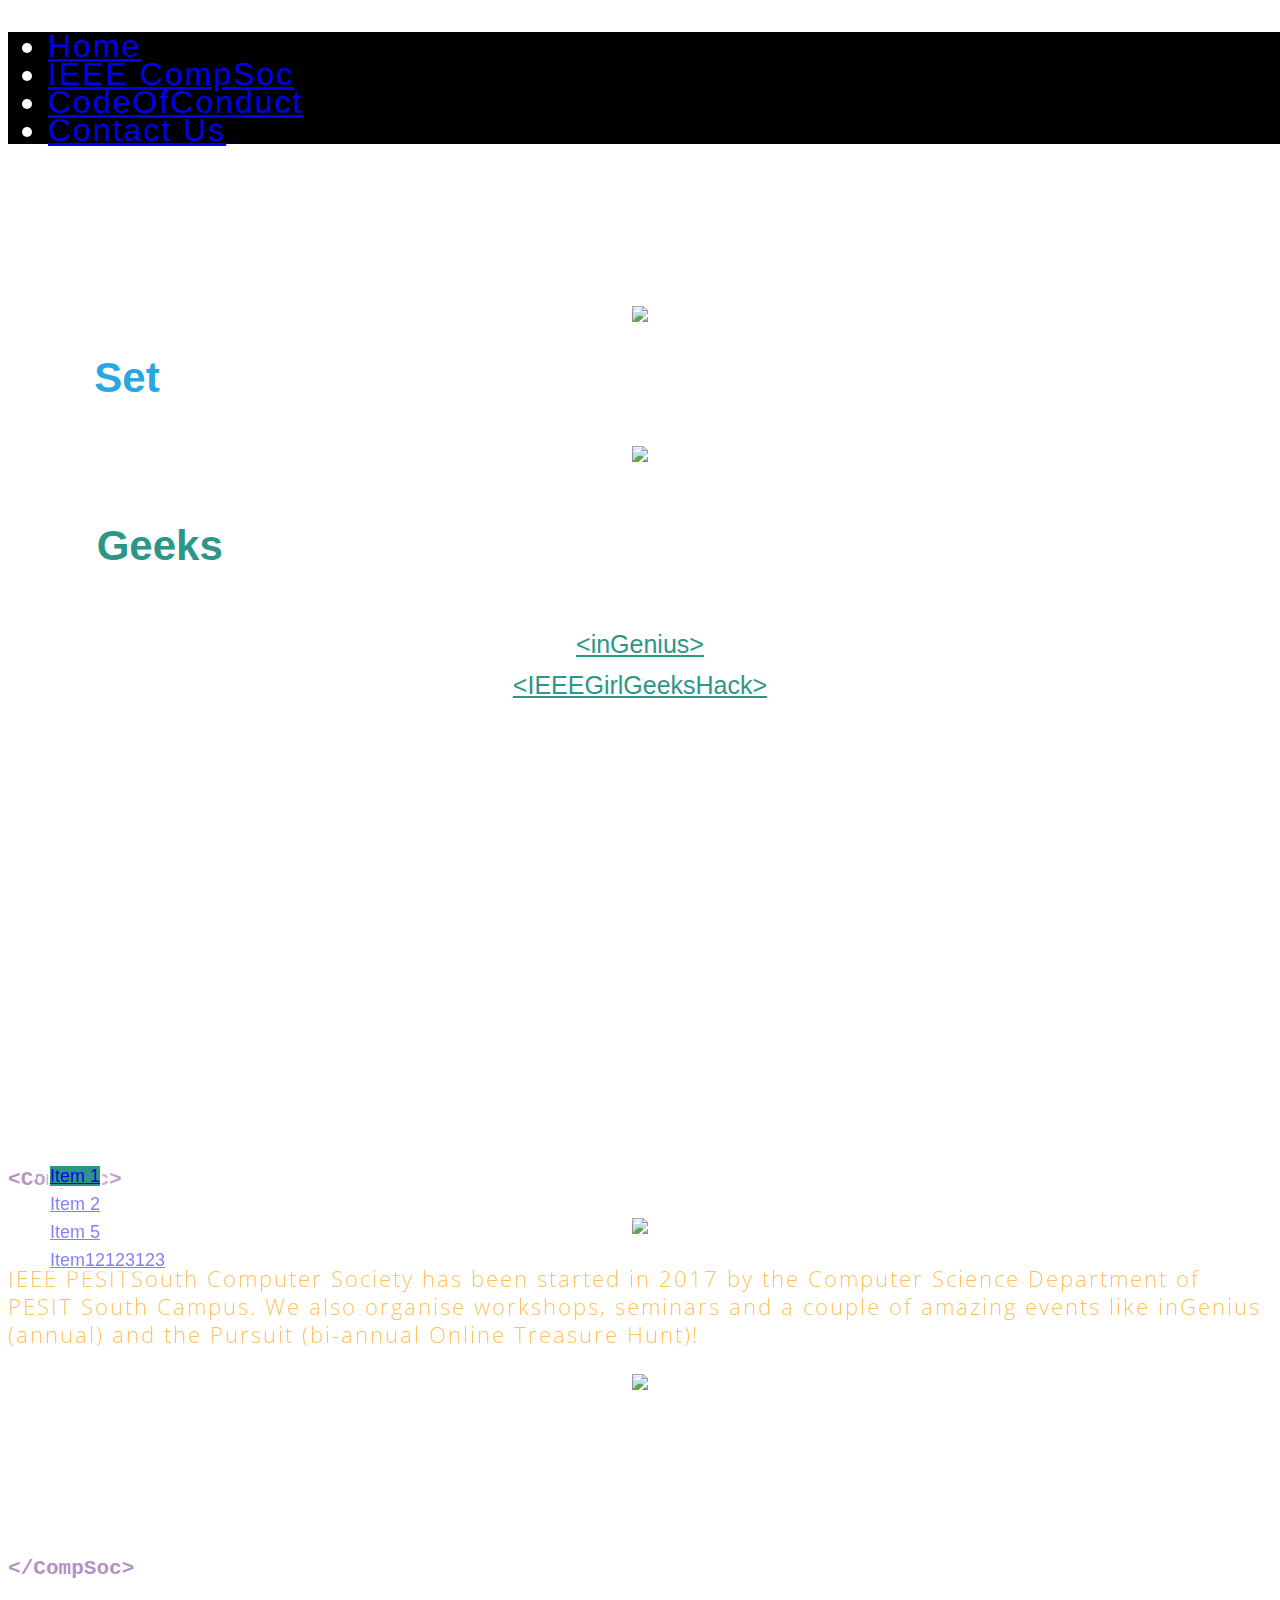
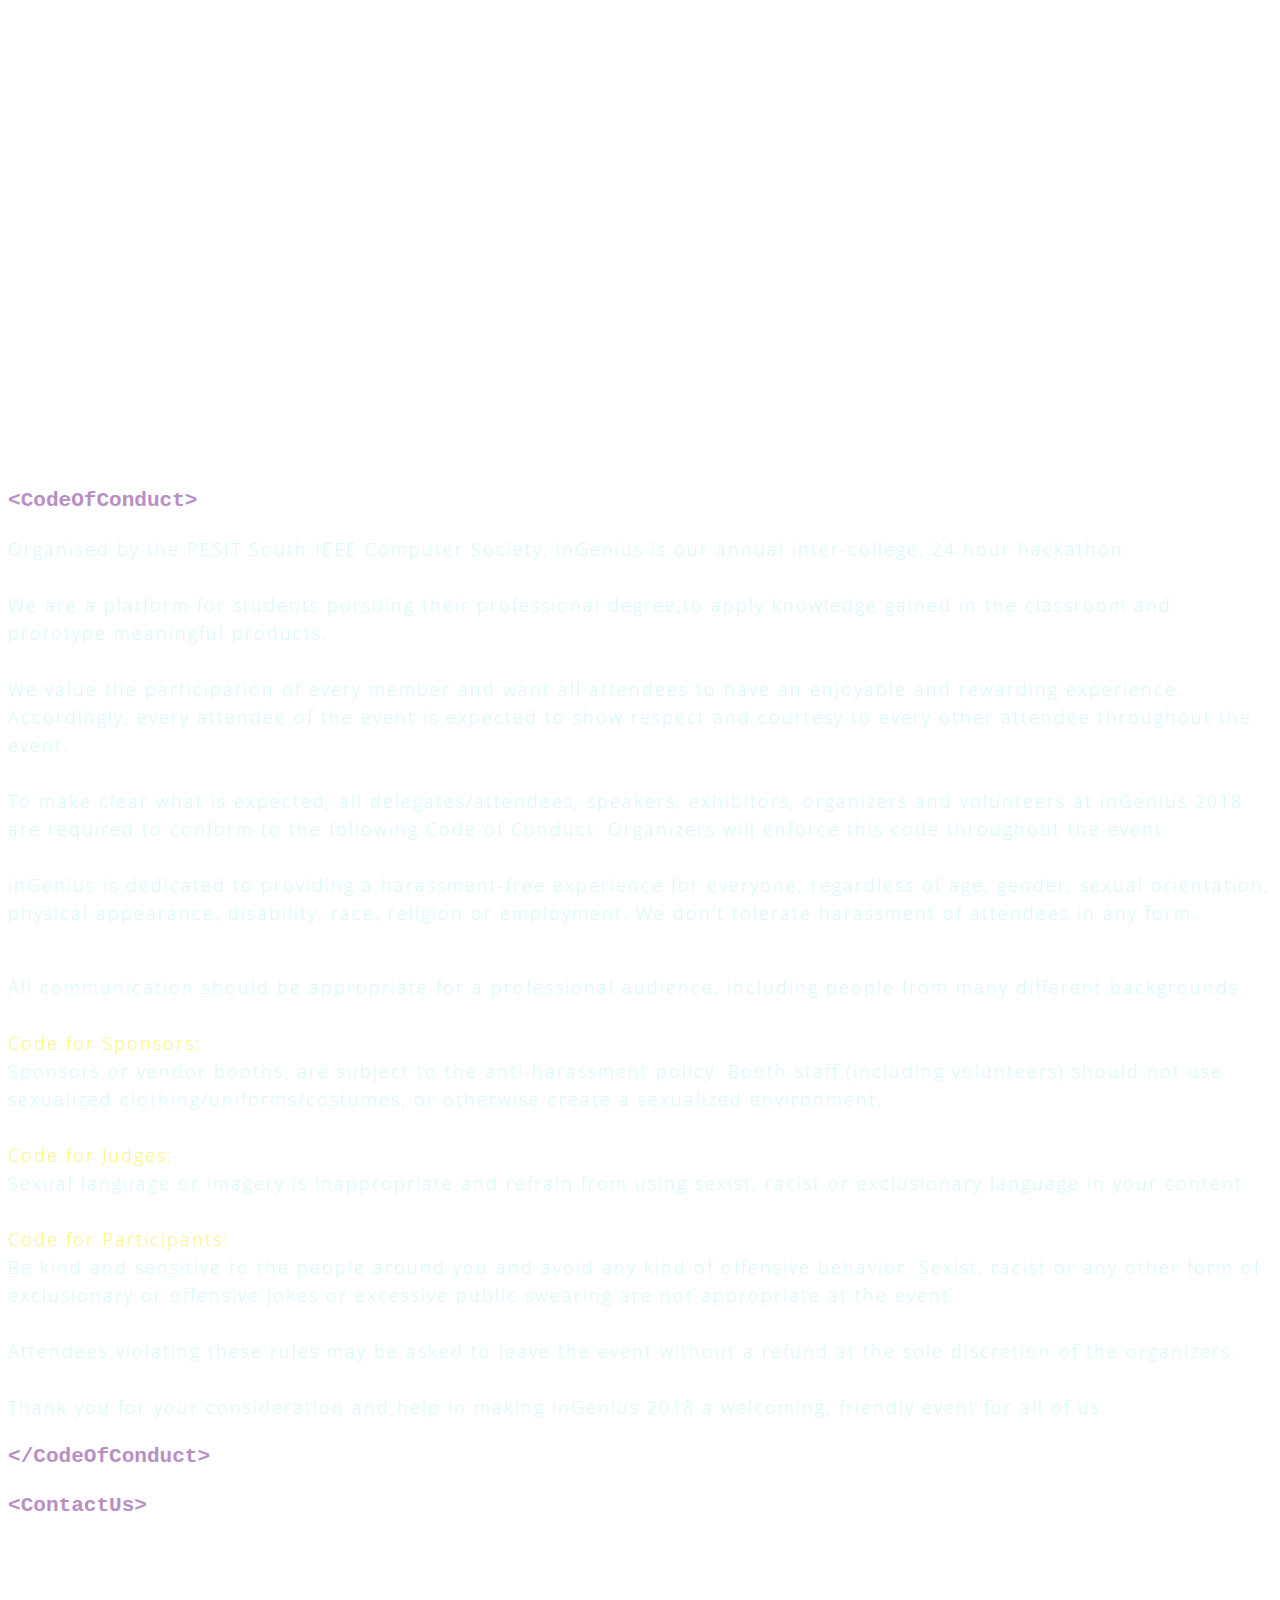
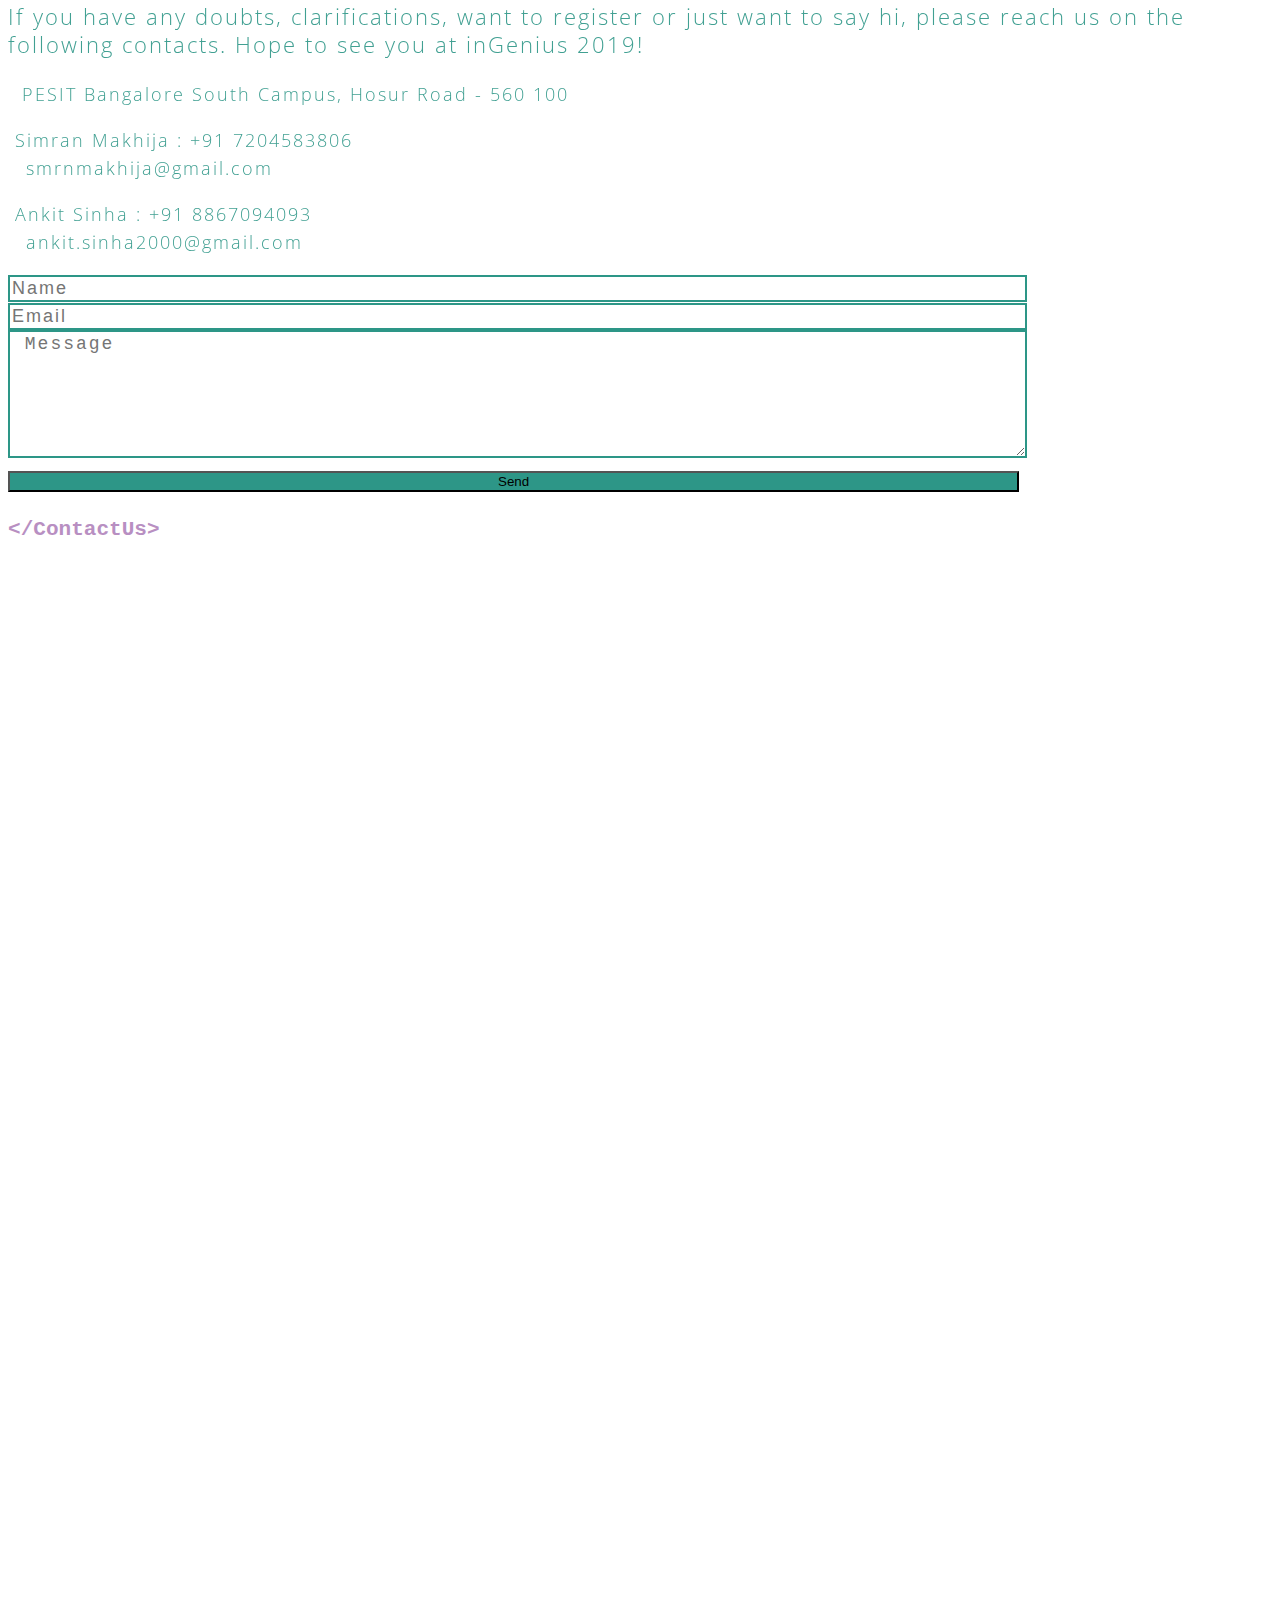
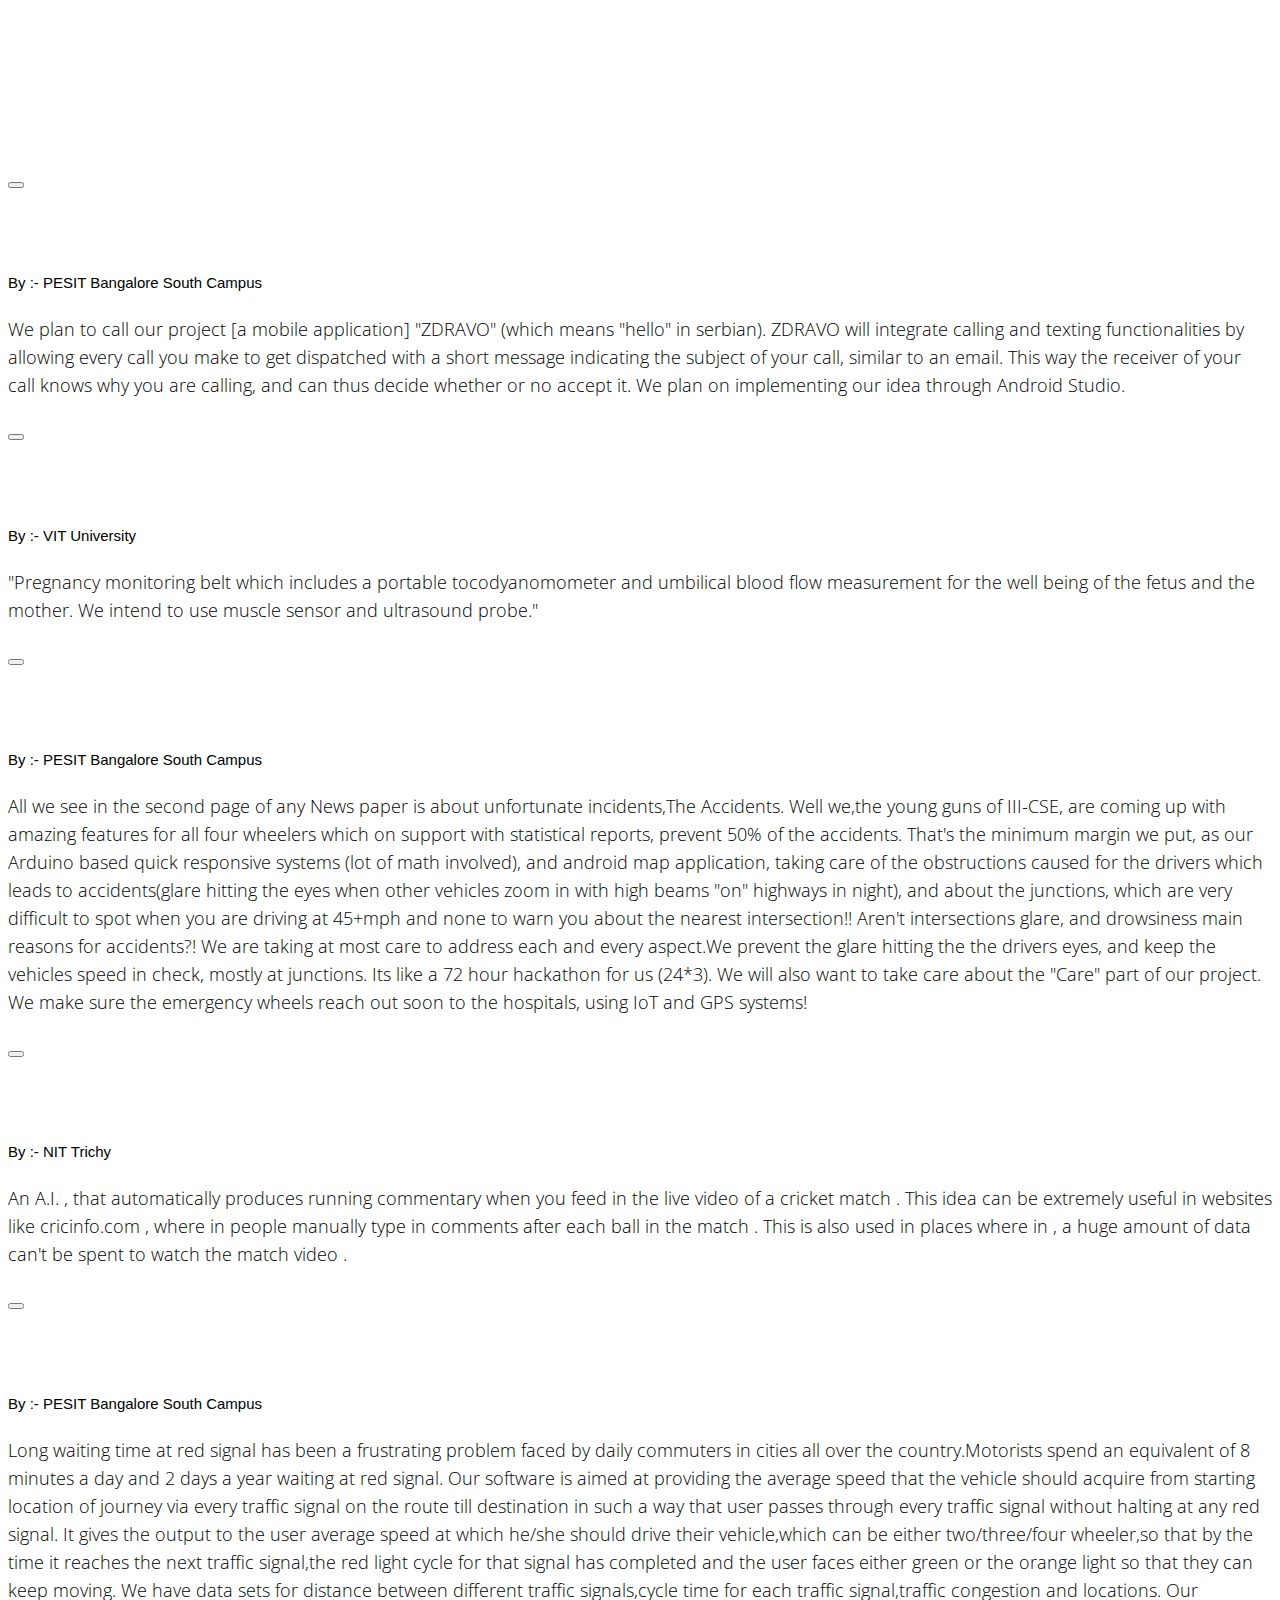
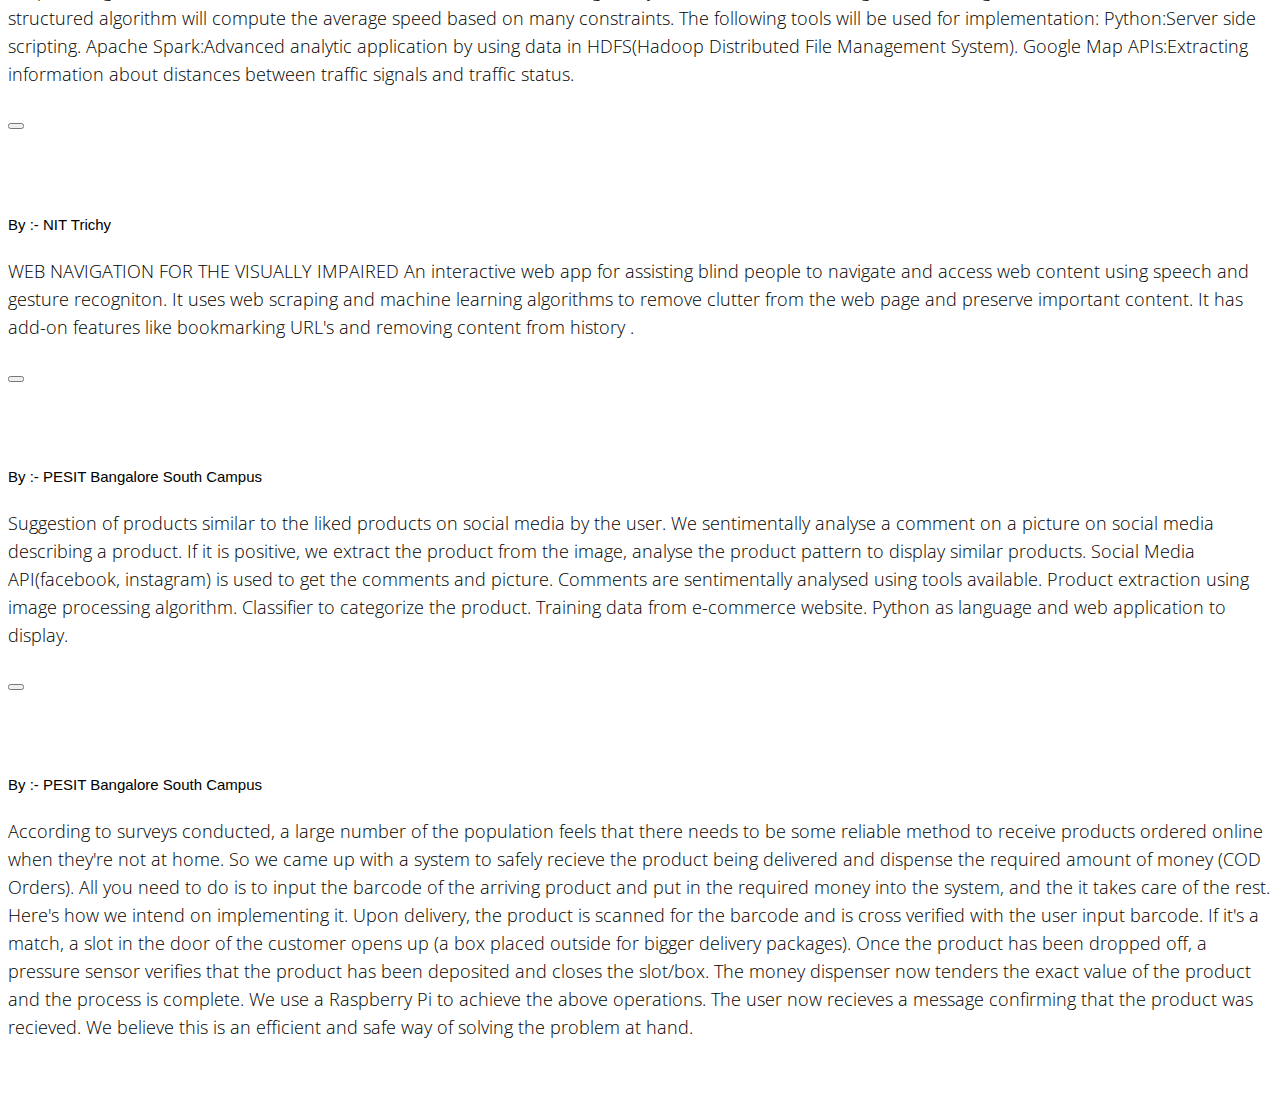
==== commit 87bb94be: "Added some responsiveness, changed the button text to normal casing" ====
--- a/index.html
+++ b/index.html
@@ -19,6 +19,7 @@
 <link rel="stylesheet" href="https://cdnjs.cloudflare.com/ajax/libs/uikit/3.0.0-beta.28/css/uikit.min.css" />
    <link rel ='stylesheet' href = 'css/animate.css'>
    <link rel ='stylesheet' href = 'css/font-awesome.min.css'>
+   <link rel="stylesheet" href="css/main-logo.css">
 
 
 
@@ -77,22 +78,22 @@
       	<h2 style="color : #fff;"> <span style="font-weight: 300">Coming Soon!</strong></h2>
 		</div>
   </div>
-	<div class="row">
+	<div class="row tagline">
 		<div class="col-md-6 text-center" >
 			<center><a href="#inGenius">	<img class="img img-responsive" style="max-height:180px;" src="images/logo.png" > </a>
 			<br></center>
-				<p style="font-size: 42px; font-weight: 800; padding-top: 80px;">#get<span style="color:#28A8E0">Set</span>Hack</p>
+				<p>#get<span style="color:#28A8E0">Set</span>Hack</p>
 		</div>
 		<div class="col-md-6 text-center">
 			<center>
 			<a href="#inGenius">	<img class="img img-responsive" style="max-height:180px;" src="images/gg_logo.png" > </a>
 		</center>
 			<br>
-				<p style="font-size: 42px; font-weight: 800; padding-top: 80px;">#girl<span style="color:#28A8E0">Geeks</span>Hack</p>
+				<p>#girl<span style="color: #2d9687;">Geeks</span>Hack</p>
 		</div>
 	</div>
 	<br>
-	<div class="row" style="margin-top:20px;">
+	<div class="row main-section-links style="margin-top:20px;" > 
 		<div class="col-md-6 text-center" style="margin-bottom:10px;">
 		 <center> <a href="inGenius-page.html" style="color: #2d9687;" class="uk-button uk-button-default uk-button-large uk-margin-medium uk-margin-remove-bottom" target="" uk-scrollspy="cls:uk-animation-slide-left" id="inGenius"> &lt;inGenius&gt;</a>
 		</center> </div>
--- a/css/main-logo.css
+++ b/css/main-logo.css
@@ -0,0 +1,29 @@
+.tagline {
+  font-size: 42px;
+  font-weight: 800;
+}
+
+.main-section-links a {
+  text-transform: none !important;
+}
+
+@media only screen and (max-width: 990px) {
+  .tagline {
+    font-size: 30px;
+  }
+  .main-section-links a {
+    font-size: 30px !important;
+  }
+}
+
+@media only screen and (max-width: 420px) {
+  .main-section-links a {
+    font-size: 20px !important;
+  }
+}
+
+@media only screen and (max-width: 320px) {
+  .tagline {
+    font-size: 20px;
+  }
+}
